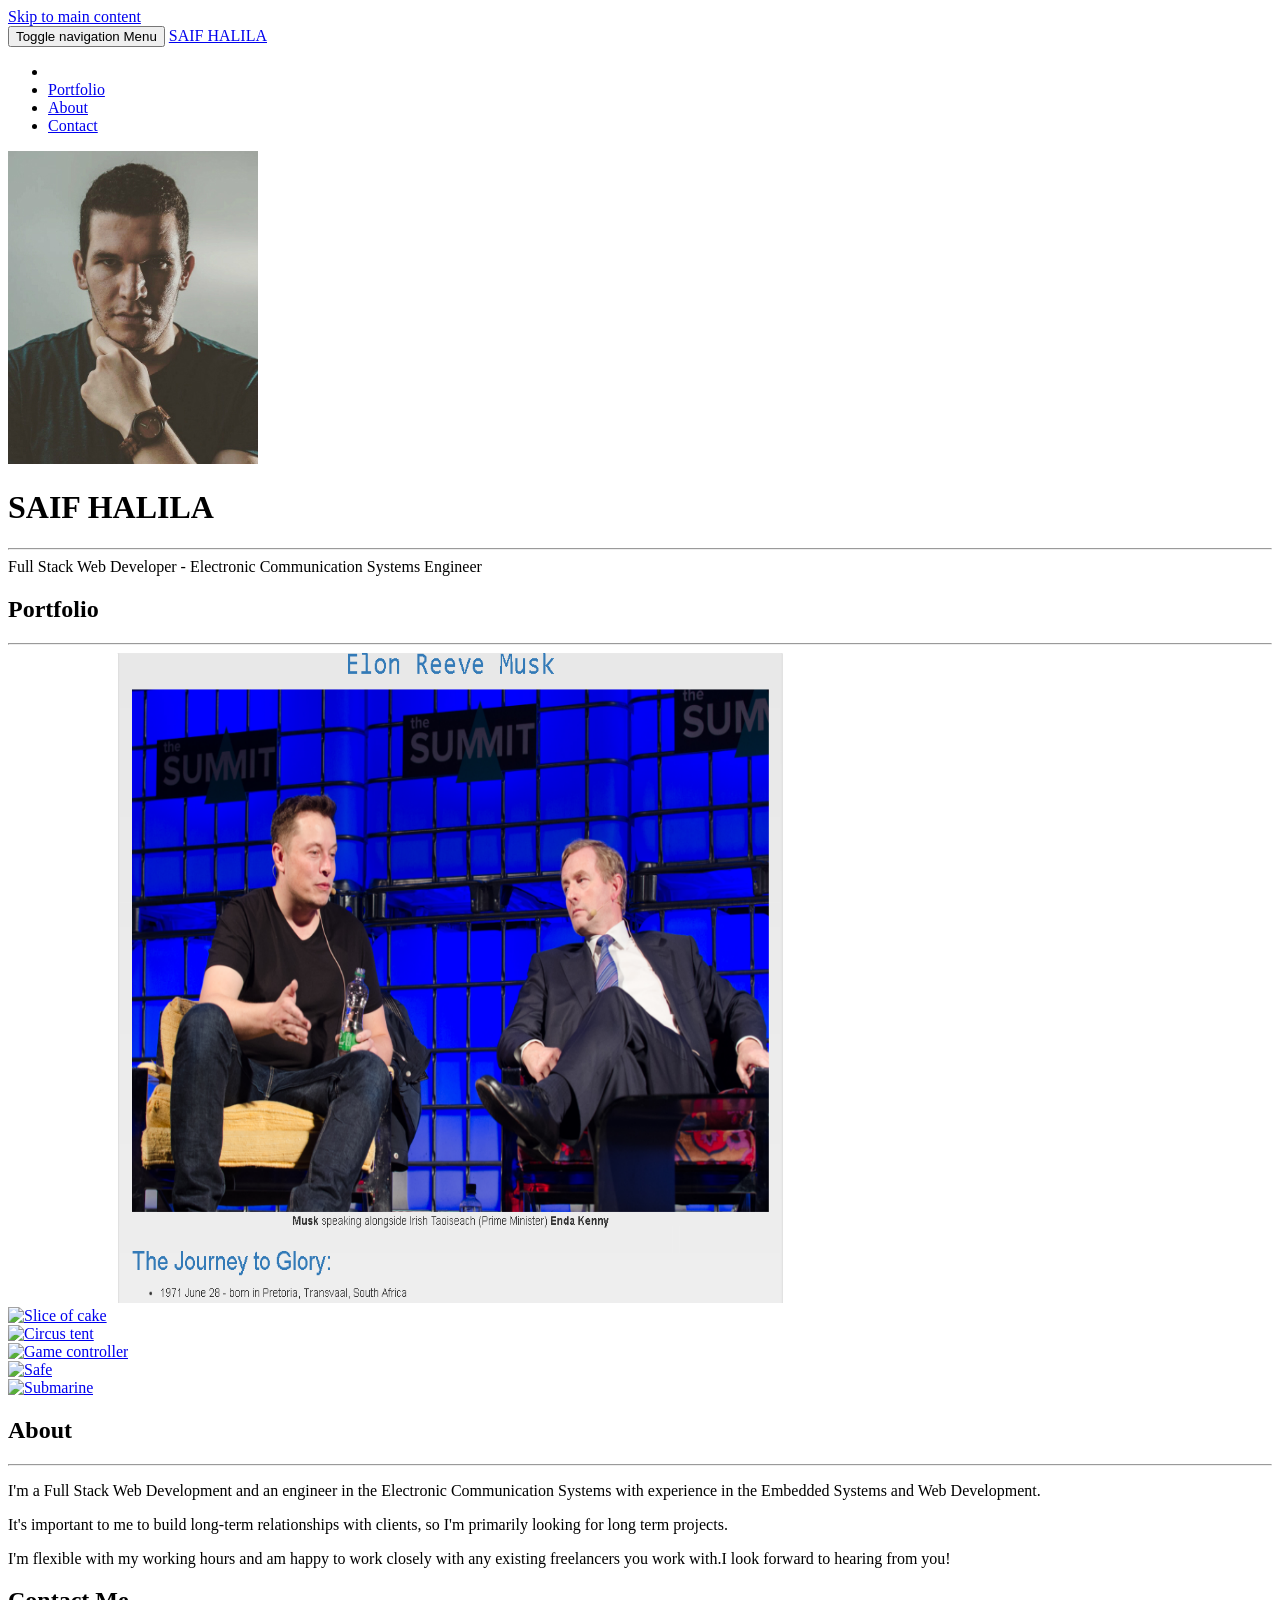
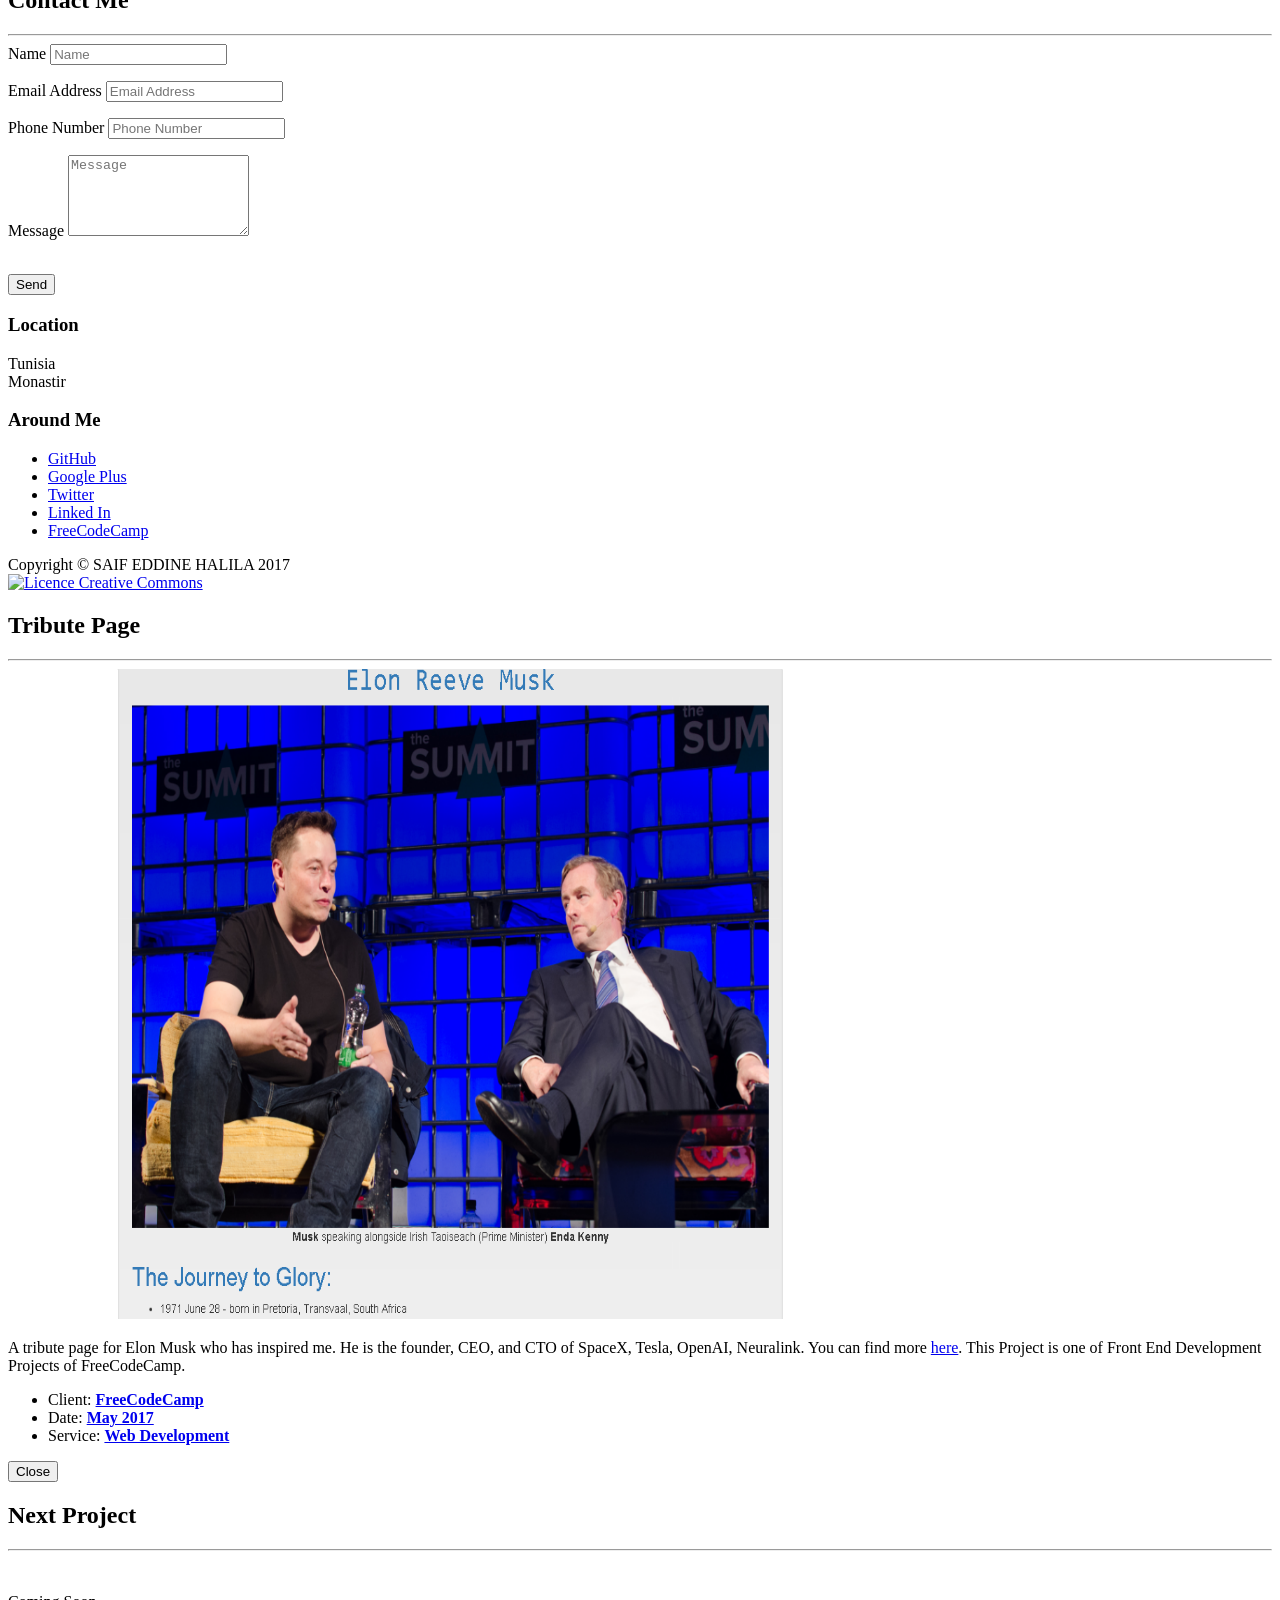
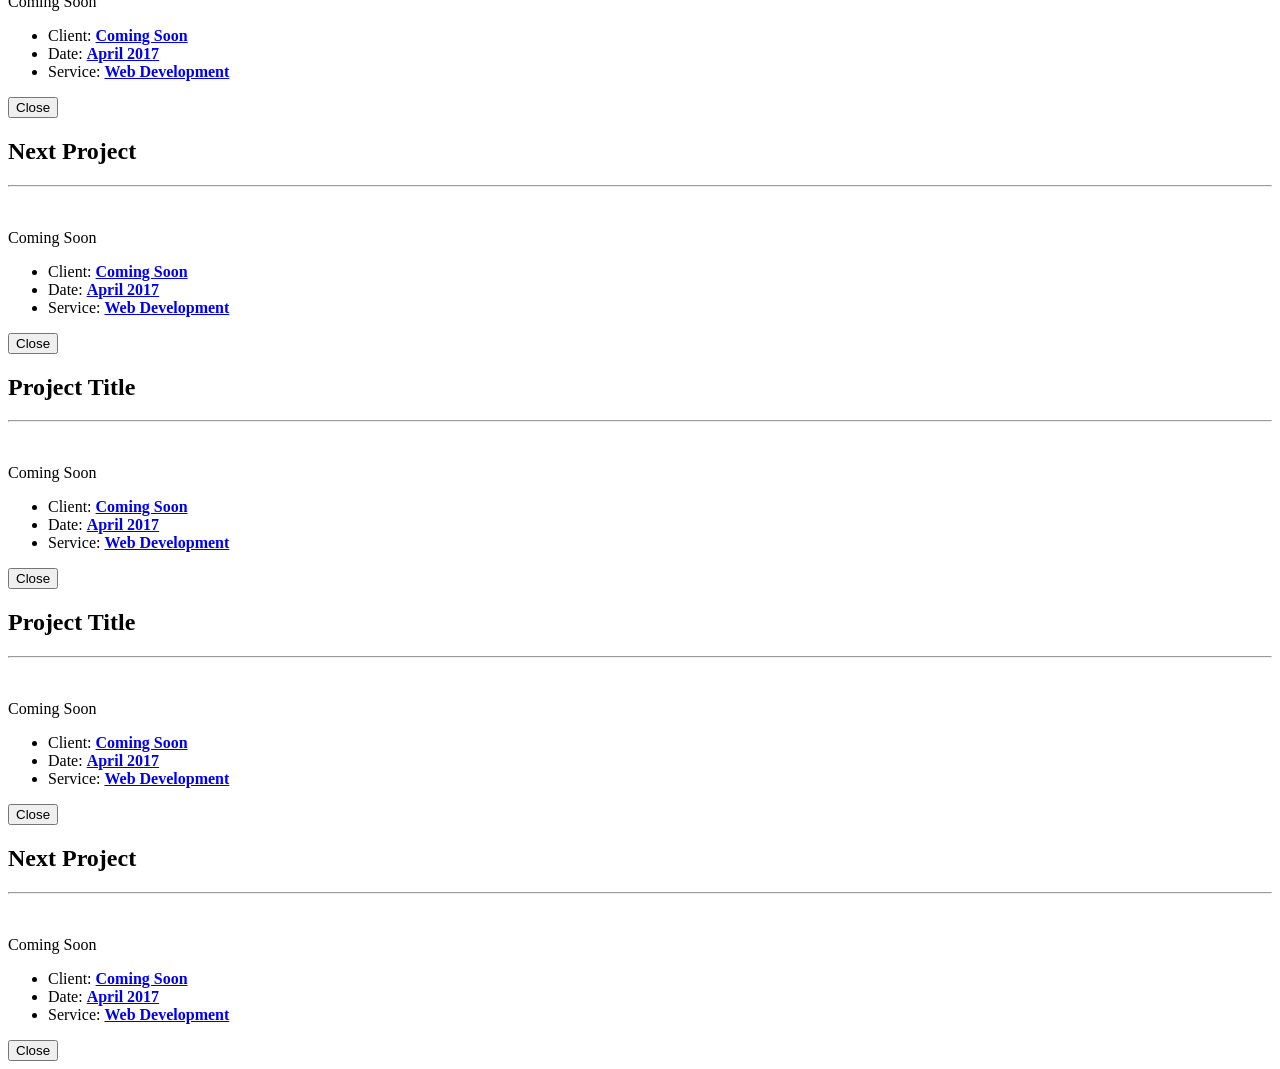
==== index.html @ b7d4bd98 "grammar mistake" ====
<!DOCTYPE html>
<html lang="en">

<head>

    <meta charset="utf-8">
    <meta http-equiv="X-UA-Compatible" content="IE=edge">
    <meta name="viewport" content="width=device-width, initial-scale=1">
    <meta name="description" content="">
    <meta name="author" content="">

    <title>SAIF EDDINE HALILA</title>

    <!-- Bootstrap Core CSS -->
    <link href="vendor/bootstrap/css/bootstrap.min.css" rel="stylesheet">
    <!-- Latest compiled and minified CSS -->
<!-- <link rel="stylesheet" href="https://maxcdn.bootstrapcdn.com/bootstrap/3.3.7/css/bootstrap.min.css" integrity="sha384-BVYiiSIFeK1dGmJRAkycuHAHRg32OmUcww7on3RYdg4Va+PmSTsz/K68vbdEjh4u" crossorigin="anonymous"> -->


    <!-- Theme CSS -->
    <link href="css/freelancer.min.css" rel="stylesheet">

    <!-- Custom Fonts -->
    <link href="vendor/font-awesome/css/font-awesome.min.css" rel="stylesheet" type="text/css">
    <link href="https://fonts.googleapis.com/css?family=Montserrat:400,700" rel="stylesheet" type="text/css">
    <link href="https://fonts.googleapis.com/css?family=Lato:400,700,400italic,700italic" rel="stylesheet" type="text/css">

    <!-- HTML5 Shim and Respond.js IE8 support of HTML5 elements and media queries -->
    <!-- WARNING: Respond.js doesn't work if you view the page via file:// -->
    <!--[if lt IE 9]>
        <script src="https://oss.maxcdn.com/libs/html5shiv/3.7.0/html5shiv.js"></script>
        <script src="https://oss.maxcdn.com/libs/respond.js/1.4.2/respond.min.js"></script>
    <![endif]-->

</head>

<body id="page-top" class="index">
<div id="skipnav"><a href="#maincontent">Skip to main content</a></div>

    <!-- Navigation -->
    <nav id="mainNav" class="navbar navbar-default navbar-fixed-top navbar-custom">
        <div class="container">
            <!-- Brand and toggle get grouped for better mobile display -->
            <div class="navbar-header page-scroll">
                <button type="button" class="navbar-toggle" data-toggle="collapse" data-target="#bs-example-navbar-collapse-1">
                    <span class="sr-only">Toggle navigation</span> Menu <i class="fa fa-bars"></i>
                </button>
                <a class="navbar-brand" href="#page-top">SAIF HALILA</a>
            </div>

            <!-- Collect the nav links, forms, and other content for toggling -->
            <div class="collapse navbar-collapse" id="bs-example-navbar-collapse-1">
                <ul class="nav navbar-nav navbar-right">
                    <li class="hidden">
                        <a href="#page-top"></a>
                    </li>
                    <li class="page-scroll">
                        <a href="#portfolio">Portfolio</a>
                    </li>
                    <li class="page-scroll">
                        <a href="#about">About</a>
                    </li>
                    <li class="page-scroll">
                        <a href="#contact">Contact</a>
                    </li>
                </ul>
            </div>
            <!-- /.navbar-collapse -->
        </div>
        <!-- /.container-fluid -->
    </nav>

    <!-- Header -->
    <header>
        <div class="container" id="maincontent" tabindex="-1">
            <div class="row">
                <div class="col-lg-12">
                    <img class="img-responsive img-circle" src="img/protfolio.jpg" alt="">
                    <div class="intro-text">
                        <h1 class="name">SAIF HALILA</h1>
                        <hr class="star-light">
                        <span class="skills">Full Stack Web Developer - Electronic Communication Systems Engineer </span>
                    </div>
                </div>
            </div>
        </div>
    </header>

    <!-- Portfolio Grid Section -->
    <section id="portfolio">
        <div class="container">
            <div class="row">
                <div class="col-lg-12 text-center">
                    <h2>Portfolio</h2>
                    <hr class="star-primary">
                </div>
            </div>
            <div class="row">
                <div class="col-sm-4 portfolio-item">
                    <a href="#portfolioModal1" class="portfolio-link" data-toggle="modal">
                        <div class="caption">
                            <div class="caption-content">
                                <i class="fa fa-search-plus fa-3x"></i>
                            </div>
                        </div>
                        <img src="img/portfolio/Elon.PNG" class="img-responsive" alt="Elon">
                    </a>
                </div>
                <div class="col-sm-4 portfolio-item">
                    <a href="#portfolioModal2" class="portfolio-link" data-toggle="modal">
                        <div class="caption">
                            <div class="caption-content">
                                <i class="fa fa-search-plus fa-3x"></i>
                            </div>
                        </div>
                        <img src="img/portfolio/cake.png" class="img-responsive" alt="Slice of cake">
                    </a>
                </div>
                <div class="col-sm-4 portfolio-item">
                    <a href="#portfolioModal3" class="portfolio-link" data-toggle="modal">
                        <div class="caption">
                            <div class="caption-content">
                                <i class="fa fa-search-plus fa-3x"></i>
                            </div>
                        </div>
                        <img src="img/portfolio/circus.png" class="img-responsive" alt="Circus tent">
                    </a>
                </div>
                <div class="col-sm-4 portfolio-item">
                    <a href="#portfolioModal4" class="portfolio-link" data-toggle="modal">
                        <div class="caption">
                            <div class="caption-content">
                                <i class="fa fa-search-plus fa-3x"></i>
                            </div>
                        </div>
                        <img src="img/portfolio/game.png" class="img-responsive" alt="Game controller">
                    </a>
                </div>
                <div class="col-sm-4 portfolio-item">
                    <a href="#portfolioModal5" class="portfolio-link" data-toggle="modal">
                        <div class="caption">
                            <div class="caption-content">
                                <i class="fa fa-search-plus fa-3x"></i>
                            </div>
                        </div>
                        <img src="img/portfolio/safe.png" class="img-responsive" alt="Safe">
                    </a>
                </div>
                <div class="col-sm-4 portfolio-item">
                    <a href="#portfolioModal6" class="portfolio-link" data-toggle="modal">
                        <div class="caption">
                            <div class="caption-content">
                                <i class="fa fa-search-plus fa-3x"></i>
                            </div>
                        </div>
                        <img src="img/portfolio/submarine.png" class="img-responsive" alt="Submarine">
                    </a>
                </div>
            </div>
        </div>
    </section>

    <!-- About Section -->
    <section class="success" id="about">
        <div class="container">
            <div class="row">
                <div class="col-lg-12 text-center">
                    <h2>About</h2>
                    <hr class="star-light">
                </div>
            </div>
            <div class="row">
                <div class="col-lg-4 col-lg-offset-2">
                    <p>I'm a Full Stack Web Development and an engineer in the Electronic Communication Systems with experience in the Embedded Systems and Web Development.</p>
                    <p>It's important to me to build long-term relationships with clients, so I'm primarily looking for long term projects.</p>
                </div>
                <div class="col-lg-4">
                    <p>I'm flexible with my working hours and am happy to work closely with any existing freelancers you work with.I look forward to hearing from you!</p>
                </div>
                <!-- <div class="col-lg-8 col-lg-offset-2 text-center">
                    <a href="#" class="btn btn-lg btn-outline">
                        <i class="fa fa-download"></i> Download Theme
                    </a>
                </div> -->
            </div>
        </div>
    </section>

    <!-- Contact Section -->
    <section id="contact">
        <div class="container">
            <div class="row">
                <div class="col-lg-12 text-center">
                    <h2>Contact Me</h2>
                    <hr class="star-primary">
                </div>
            </div>
            <div class="row">
                <div class="col-lg-8 col-lg-offset-2">
                    <!-- To configure the contact form email address, go to mail/contact_me.php and update the email address in the PHP file on line 19. -->
                    <!-- The form should work on most web servers, but if the form is not working you may need to configure your web server differently. -->
                    <form name="sentMessage" id="contactForm" novalidate>
                        <div class="row control-group">
                            <div class="form-group col-xs-12 floating-label-form-group controls">
                                <label for="name">Name</label>
                                <input type="text" class="form-control" placeholder="Name" id="name" required data-validation-required-message="Please enter your name.">
                                <p class="help-block text-danger"></p>
                            </div>
                        </div>
                        <div class="row control-group">
                            <div class="form-group col-xs-12 floating-label-form-group controls">
                                <label for="email">Email Address</label>
                                <input type="email" class="form-control" placeholder="Email Address" id="email" required data-validation-required-message="Please enter your email address.">
                                <p class="help-block text-danger"></p>
                            </div>
                        </div>
                        <div class="row control-group">
                            <div class="form-group col-xs-12 floating-label-form-group controls">
                                <label for="phone">Phone Number</label>
                                <input type="tel" class="form-control" placeholder="Phone Number" id="phone" required data-validation-required-message="Please enter your phone number.">
                                <p class="help-block text-danger"></p>
                            </div>
                        </div>
                        <div class="row control-group">
                            <div class="form-group col-xs-12 floating-label-form-group controls">
                                <label for="message">Message</label>
                                <textarea rows="5" class="form-control" placeholder="Message" id="message" required data-validation-required-message="Please enter a message."></textarea>
                                <p class="help-block text-danger"></p>
                            </div>
                        </div>
                        <br>
                        <div id="success"></div>
                        <div class="row">
                            <div class="form-group col-xs-12">
                                <button type="submit" class="btn btn-success btn-lg">Send</button>
                            </div>
                        </div>
                    </form>
                </div>
            </div>
        </div>
    </section>

    <!-- Footer -->
    <footer class="text-center">
        <div class="footer-above">
            <div class="container">
                <div class="row">
                    <div class="footer-col col-md-6">
                        <h3>Location</h3>
                        <p>Tunisia
                            <br>Monastir</p>
                    </div>
                    <div class="footer-col col-md-6">
                        <h3>Around Me</h3>
                        <ul class="list-inline">
                            <li>
                                <a href="https://github.com/saifhalila" class="btn-social btn-outline" target='_blank'><span class="sr-only">GitHub</span><i class="fa fa-fw fa-github"></i></a>
                            </li>
                            <li>
                                <a href="https://plus.google.com/u/0/+HalilaSaif" class="btn-social btn-outline" target='_blank'><span class="sr-only">Google Plus</span><i class="fa fa-fw fa-google-plus"></i></a>
                            </li>
                            <li>
                                <a href="https://twitter.com/saifhalila" class="btn-social btn-outline" target='_blank'><span class="sr-only" >Twitter</span><i class="fa fa-fw fa-twitter"></i></a>
                            </li>
                            <li>
                                <a href="https://www.linkedin.com/in/saif-eddine-halila-355739b3/" class="btn-social btn-outline" target='_blank'><span class="sr-only">Linked In</span><i class="fa fa-fw fa-linkedin"></i></a>
                            </li>
                            <li>
                                <a href="https://www.freecodecamp.com/saifhalila" class="btn-social btn-outline" target='_blank'><span class="sr-only">FreeCodeCamp</span><i class="fa fa-fw fa-fire"></i></a>
                            </li>
                        </ul>
                    </div>

                    <!-- <div class="footer-col col-md-4">
                        <h3>About Freelancer</h3>
                        <p>Freelance is a free to use, open source Bootstrap theme created by <a href="#">Start Bootstrap</a>.</p>
                    </div> -->
                </div>
            </div>
        </div>
        <div class="footer-below">
            <div class="container">
                <div class="row">
                    <div class="col-lg-12">
                        Copyright &copy; SAIF EDDINE HALILA 2017 <br><a target='_blank' rel="license" href="http://creativecommons.org/licenses/by/4.0/"><img alt="Licence Creative Commons" style="border-width:0" src="https://i.creativecommons.org/l/by/4.0/88x31.png" /></a>
                    </div>
                </div>
            </div>
        </div>
    </footer>

    <!-- Scroll to Top Button (Only visible on small and extra-small screen sizes) -->
    <div class="scroll-top page-scroll  hidden-lg hidden-md">
        <a class="btn btn-primary" href="#page-top">
            <i class="fa fa-chevron-up"></i>
        </a>
    </div>

    <!-- Portfolio Modals -->
    <div class="portfolio-modal modal fade" id="portfolioModal1" tabindex="-1" role="dialog" aria-hidden="true">
        <div class="modal-content">
            <div class="close-modal" data-dismiss="modal">
                <div class="lr">
                    <div class="rl">
                    </div>
                </div>
            </div>
            <div class="container">
                <div class="row">
                    <div class="col-lg-8 col-lg-offset-2">
                        <div class="modal-body">
                            <h2>Tribute Page</h2>
                            <hr class="star-primary">
                            <img src="img/portfolio/Elon.PNG" class="img-responsive img-centered" alt="Elon Musk Tribute Page">
                            <p>A tribute page for Elon Musk who has inspired me. He is the founder, CEO, and CTO of SpaceX, Tesla, OpenAI, Neuralink. You can find more <a href="https://codepen.io/saifhalila/full/zweNOQ" target='_blank'>here</a>. This Project is one of Front End Development Projects of FreeCodeCamp.</p>
                            <ul class="list-inline item-details">
                                <li>Client:
                                    <strong><a target='_blank' href="https://www.freecodecamp.com">FreeCodeCamp</a>
                                    </strong>
                                </li>
                                <li>Date:
                                    <strong><a target='_blank' href="https://www.freecodecamp.com">May 2017</a>
                                    </strong>
                                </li>
                                <li>Service:
                                    <strong><a target='_blank' href="https://www.freecodecamp.com">Web Development</a>
                                    </strong>
                                </li>
                            </ul>
                            <button type="button" class="btn btn-default" data-dismiss="modal"><i class="fa fa-times"></i> Close</button>
                        </div>
                    </div>
                </div>
            </div>
        </div>
    </div>
    <div class="portfolio-modal modal fade" id="portfolioModal2" tabindex="-1" role="dialog" aria-hidden="true">
        <div class="modal-content">
            <div class="close-modal" data-dismiss="modal">
                <div class="lr">
                    <div class="rl">
                    </div>
                </div>
            </div>
            <div class="container">
                <div class="row">
                    <div class="col-lg-8 col-lg-offset-2">
                        <div class="modal-body">
                            <h2>Next Project</h2>
                            <hr class="star-primary">
                            <img src="img/portfolio/cake.png" class="img-responsive img-centered" alt="">
                            <p><!--Use this area of the page to describe your project. The icon above is part of a free icon set by <a href="https://sellfy.com/p/8Q9P/jV3VZ/">Flat Icons</a>. On their website, you can download their free set with 16 icons, or you can purchase the entire set with 146 icons for only $12!--> Coming Soon</p>
                            <ul class="list-inline item-details">
                                <li>Client:
                                    <strong><a href="#">Coming Soon</a>
                                    </strong>
                                </li>
                                <li>Date:
                                    <strong><a href="#">April 2017</a>
                                    </strong>
                                </li>
                                <li>Service:
                                    <strong><a href="#">Web Development</a>
                                    </strong>
                                </li>
                            </ul>
                            <button type="button" class="btn btn-default" data-dismiss="modal"><i class="fa fa-times"></i> Close</button>
                        </div>
                    </div>
                </div>
            </div>
        </div>
    </div>
    <div class="portfolio-modal modal fade" id="portfolioModal3" tabindex="-1" role="dialog" aria-hidden="true">
        <div class="modal-content">
            <div class="close-modal" data-dismiss="modal">
                <div class="lr">
                    <div class="rl">
                    </div>
                </div>
            </div>
            <div class="container">
                <div class="row">
                    <div class="col-lg-8 col-lg-offset-2">
                        <div class="modal-body">
                            <h2>Next Project</h2>
                            <hr class="star-primary">
                            <img src="img/portfolio/circus.png" class="img-responsive img-centered" alt="">
                            <p><!-- Use this area of the page to describe your project. The icon above is part of a free icon set by <a href="https://sellfy.com/p/8Q9P/jV3VZ/">Flat Icons</a>. On their website, you can download their free set with 16 icons, or you can purchase the entire set with 146 icons for only $12! -->Coming Soon</p>
                            <ul class="list-inline item-details">
                                <li>Client:
                                    <strong><a href="#">Coming Soon</a>
                                    </strong>
                                </li>
                                <li>Date:
                                    <strong><a href="#">April 2017</a>
                                    </strong>
                                </li>
                                <li>Service:
                                    <strong><a href="#">Web Development</a>
                                    </strong>
                                </li>
                            </ul>
                            <button type="button" class="btn btn-default" data-dismiss="modal"><i class="fa fa-times"></i> Close</button>
                        </div>
                    </div>
                </div>
            </div>
        </div>
    </div>
    <div class="portfolio-modal modal fade" id="portfolioModal4" tabindex="-1" role="dialog" aria-hidden="true">
        <div class="modal-content">
            <div class="close-modal" data-dismiss="modal">
                <div class="lr">
                    <div class="rl">
                    </div>
                </div>
            </div>
            <div class="container">
                <div class="row">
                    <div class="col-lg-8 col-lg-offset-2">
                        <div class="modal-body">
                            <h2>Project Title</h2>
                            <hr class="star-primary">
                            <img src="img/portfolio/game.png" class="img-responsive img-centered" alt="">
                            <p><!-- Use this area of the page to describe your project. The icon above is part of a free icon set by <a href="https://sellfy.com/p/8Q9P/jV3VZ/">Flat Icons</a>. On their website, you can download their free set with 16 icons, or you can purchase the entire set with 146 icons for only $12! -->Coming Soon</p>
                            <ul class="list-inline item-details">
                                <li>Client:
                                    <strong><a href="#">Coming Soon</a>
                                    </strong>
                                </li>
                                <li>Date:
                                    <strong><a href="#">April 2017</a>
                                    </strong>
                                </li>
                                <li>Service:
                                    <strong><a href="#">Web Development</a>
                                    </strong>
                                </li>
                            </ul>
                            <button type="button" class="btn btn-default" data-dismiss="modal"><i class="fa fa-times"></i> Close</button>
                        </div>
                    </div>
                </div>
            </div>
        </div>
    </div>
    <div class="portfolio-modal modal fade" id="portfolioModal5" tabindex="-1" role="dialog" aria-hidden="true">
        <div class="modal-content">
            <div class="close-modal" data-dismiss="modal">
                <div class="lr">
                    <div class="rl">
                    </div>
                </div>
            </div>
            <div class="container">
                <div class="row">
                    <div class="col-lg-8 col-lg-offset-2">
                        <div class="modal-body">
                            <h2>Project Title</h2>
                            <hr class="star-primary">
                            <img src="img/portfolio/safe.png" class="img-responsive img-centered" alt="">
                            <p><!-- Use this area of the page to describe your project. The icon above is part of a free icon set by <a href="https://sellfy.com/p/8Q9P/jV3VZ/">Flat Icons</a>. On their website, you can download their free set with 16 icons, or you can purchase the entire set with 146 icons for only $12! -->Coming Soon</p>
                            <ul class="list-inline item-details">
                                <li>Client:
                                    <strong><a href="#">Coming Soon</a>
                                    </strong>
                                </li>
                                <li>Date:
                                    <strong><a href="#">April 2017</a>
                                    </strong>
                                </li>
                                <li>Service:
                                    <strong><a href="#">Web Development</a>
                                    </strong>
                                </li>
                            </ul>
                            <button type="button" class="btn btn-default" data-dismiss="modal"><i class="fa fa-times"></i> Close</button>
                        </div>
                    </div>
                </div>
            </div>
        </div>
    </div>
    <div class="portfolio-modal modal fade" id="portfolioModal6" tabindex="-1" role="dialog" aria-hidden="true">
        <div class="modal-content">
            <div class="close-modal" data-dismiss="modal">
                <div class="lr">
                    <div class="rl">
                    </div>
                </div>
            </div>
            <div class="container">
                <div class="row">
                    <div class="col-lg-8 col-lg-offset-2">
                        <div class="modal-body">
                            <h2>Next Project</h2>
                            <hr class="star-primary">
                            <img src="img/portfolio/submarine.png" class="img-responsive img-centered" alt="">
                            <p><!-- Use this area of the page to describe your project. The icon above is part of a free icon set by <a href="https://sellfy.com/p/8Q9P/jV3VZ/">Flat Icons</a>. On their website, you can download their free set with 16 icons, or you can purchase the entire set with 146 icons for only $12! -->Coming Soon</p>
                            <ul class="list-inline item-details">
                                <li>Client:
                                    <strong><a href="#">Coming Soon</a>
                                    </strong>
                                </li>
                                <li>Date:
                                    <strong><a href="#">April 2017</a>
                                    </strong>
                                </li>
                                <li>Service:
                                    <strong><a href="#">Web Development</a>
                                    </strong>
                                </li>
                            </ul>
                            <button id="btnSubmit" type="button" class="btn btn-default" data-dismiss="modal"><i class="fa fa-times"></i> Close</button>
                        </div>
                    </div>
                </div>
            </div>
        </div>
    </div>

    <!-- jQuery -->
     <script src="vendor/jquery/jquery.min.js"></script>
    <!-- Bootstrap Core JavaScript -->
    <script src="vendor/bootstrap/js/bootstrap.min.js"></script>
    <!-- Latest compiled and minified JavaScript -->
<!-- <script src="https://maxcdn.bootstrapcdn.com/bootstrap/3.3.7/js/bootstrap.min.js" integrity="sha384-Tc5IQib027qvyjSMfHjOMaLkfuWVxZxUPnCJA7l2mCWNIpG9mGCD8wGNIcPD7Txa" crossorigin="anonymous"></script>
 -->
    <!-- Plugin JavaScript -->
    <script src="https://cdnjs.cloudflare.com/ajax/libs/jquery-easing/1.3/jquery.easing.min.js"></script>

    <!-- Contact Form JavaScript -->
    <script src="js/jqBootstrapValidation.js"></script>
    <script src="js/contact_me.js"></script>

    <!-- Theme JavaScript -->
    <script src="js/freelancer.min.js"></script>

</body>

</html>
---- css/freelancer.min.css ----
/*!
 * Start Bootstrap - Freelancer v3.3.7+1 (http://startbootstrap.com/template-overviews/freelancer)
 * Copyright 2013-2016 Start Bootstrap
 * Licensed under MIT (https://github.com/BlackrockDigital/startbootstrap/blob/gh-pages/LICENSE)
 */body{font-family:Lato,'Helvetica Neue',Helvetica,Arial,sans-serif;overflow-x:hidden}p{font-size:20px}p.small{font-size:16px}a,a.active,a:active,a:focus,a:hover{color:#18BC9C}h1,h2,h3,h4,h5,h6{font-family:Montserrat,"Helvetica Neue",Helvetica,Arial,sans-serif;text-transform:uppercase;font-weight:700}hr.star-light,hr.star-primary{padding:0;border:none;border-top:solid 5px;text-align:center;max-width:250px;margin:25px auto 30px}hr.star-light:after,hr.star-primary:after{content:"\f005";font-family:FontAwesome;display:inline-block;position:relative;top:-.8em;font-size:2em;padding:0 .25em}hr.star-light{border-color:#fff}hr.star-light:after{background-color:#18BC9C;color:#fff}hr.star-primary{border-color:#2C3E50}hr.star-primary:after{background-color:#fff;color:#2C3E50}.img-centered{margin:0 auto}header{text-align:center;background:#18BC9C;color:#fff}header .container{padding-top:100px;padding-bottom:50px}header img{display:block;margin:0 auto 20px}header .intro-text .name{display:block;font-family:Montserrat,"Helvetica Neue",Helvetica,Arial,sans-serif;text-transform:uppercase;font-weight:700;font-size:2em}header .intro-text .skills{font-size:1.25em;font-weight:300}@media (min-width:768px){header .container{padding-top:200px;padding-bottom:100px}header .intro-text .name{font-size:4.75em}header .intro-text .skills{font-size:1.75em}}.navbar-custom{background:#2C3E50;font-family:Montserrat,"Helvetica Neue",Helvetica,Arial,sans-serif;text-transform:uppercase;font-weight:700;border:none}.navbar-custom .navbar-brand,.navbar-custom .navbar-brand.active,.navbar-custom .navbar-brand:active,.navbar-custom .navbar-brand:focus,.navbar-custom .navbar-brand:hover{color:#fff}.navbar-custom .navbar-nav{letter-spacing:1px}.navbar-custom .navbar-nav li a{color:#fff}.navbar-custom .navbar-nav li a:hover{color:#18BC9C}.navbar-custom .navbar-nav li a:active,.navbar-custom .navbar-nav li a:focus{color:#fff}.navbar-custom .navbar-nav li.active a,.navbar-custom .navbar-nav li.active a:active,.navbar-custom .navbar-nav li.active a:focus,.navbar-custom .navbar-nav li.active a:hover{color:#fff;background:#18BC9C}.navbar-custom .navbar-toggle{color:#fff;text-transform:uppercase;font-size:10px;border-color:#fff}.navbar-custom .navbar-toggle:focus,.navbar-custom .navbar-toggle:hover{background-color:#18BC9C;color:#fff;border-color:#18BC9C}@media (min-width:768px){.navbar-custom{padding:25px 0;-webkit-transition:padding .3s;-moz-transition:padding .3s;transition:padding .3s}.navbar-custom .navbar-brand{font-size:2em;-webkit-transition:all .3s;-moz-transition:all .3s;transition:all .3s}.navbar-custom.affix{padding:10px 0}.navbar-custom.affix .navbar-brand{font-size:1.5em}}section{padding:100px 0}section h2{margin:0;font-size:3em}section.success{background:#18BC9C;color:#fff}@media (max-width:767px){section{padding:75px 0}section.first{padding-top:75px}}#portfolio .portfolio-item{margin:0 0 15px;right:0}#portfolio .portfolio-item .portfolio-link{display:block;position:relative;max-width:400px;margin:0 auto}#portfolio .portfolio-item .portfolio-link .caption{background:rgba(24,188,156,.9);position:absolute;width:100%;height:100%;opacity:0;transition:all ease .5s;-webkit-transition:all ease .5s;-moz-transition:all ease .5s}#portfolio .portfolio-item .portfolio-link .caption:hover{opacity:1}#portfolio .portfolio-item .portfolio-link .caption .caption-content{position:absolute;width:100%;height:20px;font-size:20px;text-align:center;top:50%;margin-top:-12px;color:#fff}#portfolio .portfolio-item .portfolio-link .caption .caption-content i{margin-top:-12px}#portfolio .portfolio-item .portfolio-link .caption .caption-content h3,#portfolio .portfolio-item .portfolio-link .caption .caption-content h4{margin:0}#portfolio *{z-index:2}@media (min-width:767px){#portfolio .portfolio-item{margin:0 0 30px}}.floating-label-form-group{position:relative;margin-bottom:0;padding-bottom:.5em;border-bottom:1px solid #eee}.floating-label-form-group input,.floating-label-form-group textarea{z-index:1;position:relative;padding-right:0;padding-left:0;border:none;border-radius:0;font-size:1.5em;background:0 0;box-shadow:none!important;resize:none}.floating-label-form-group label{display:block;z-index:0;position:relative;top:2em;margin:0;font-size:.85em;line-height:1.764705882em;vertical-align:middle;vertical-align:baseline;opacity:0;-webkit-transition:top .3s ease,opacity .3s ease;-moz-transition:top .3s ease,opacity .3s ease;-ms-transition:top .3s ease,opacity .3s ease;transition:top .3s ease,opacity .3s ease}.floating-label-form-group:not(:first-child){padding-left:14px;border-left:1px solid #eee}.floating-label-form-group-with-value label{top:0;opacity:1}.floating-label-form-group-with-focus label{color:#18BC9C}form .row:first-child .floating-label-form-group{border-top:1px solid #eee}footer{color:#fff}footer h3{margin-bottom:30px}footer .footer-above{padding-top:50px;background-color:#2C3E50}footer .footer-col{margin-bottom:50px}footer .footer-below{padding:25px 0;background-color:#233140}.btn-outline{color:#fff;font-size:20px;border:2px solid #fff;background:0 0;transition:all .3s ease-in-out;margin-top:15px}.btn-outline.active,.btn-outline:active,.btn-outline:focus,.btn-outline:hover{color:#18BC9C;background:#fff;border:2px solid #fff}.btn-primary{color:#fff;background-color:#2C3E50;border-color:#2C3E50;font-weight:700}.btn-primary.active,.btn-primary:active,.btn-primary:focus,.btn-primary:hover,.open .dropdown-toggle.btn-primary{color:#fff;background-color:#1a242f;border-color:#161f29}.btn-primary.active,.btn-primary:active,.open .dropdown-toggle.btn-primary{background-image:none}.btn-primary.disabled,.btn-primary.disabled.active,.btn-primary.disabled:active,.btn-primary.disabled:focus,.btn-primary.disabled:hover,.btn-primary[disabled],.btn-primary[disabled].active,.btn-primary[disabled]:active,.btn-primary[disabled]:focus,.btn-primary[disabled]:hover,fieldset[disabled] .btn-primary,fieldset[disabled] .btn-primary.active,fieldset[disabled] .btn-primary:active,fieldset[disabled] .btn-primary:focus,fieldset[disabled] .btn-primary:hover{background-color:#2C3E50;border-color:#2C3E50}.btn-primary .badge{color:#2C3E50;background-color:#fff}.btn-success{color:#fff;background-color:#18BC9C;border-color:#18BC9C;font-weight:700}.btn-success.active,.btn-success:active,.btn-success:focus,.btn-success:hover,.open .dropdown-toggle.btn-success{color:#fff;background-color:#128f76;border-color:#11866f}.btn-success.active,.btn-success:active,.open .dropdown-toggle.btn-success{background-image:none}.btn-success.disabled,.btn-success.disabled.active,.btn-success.disabled:active,.btn-success.disabled:focus,.btn-success.disabled:hover,.btn-success[disabled],.btn-success[disabled].active,.btn-success[disabled]:active,.btn-success[disabled]:focus,.btn-success[disabled]:hover,fieldset[disabled] .btn-success,fieldset[disabled] .btn-success.active,fieldset[disabled] .btn-success:active,fieldset[disabled] .btn-success:focus,fieldset[disabled] .btn-success:hover{background-color:#18BC9C;border-color:#18BC9C}.btn-success .badge{color:#18BC9C;background-color:#fff}.btn-social{display:inline-block;height:50px;width:50px;border:2px solid #fff;border-radius:100%;text-align:center;font-size:20px;line-height:45px}.scroll-top{position:fixed;right:2%;bottom:2%;width:50px;height:50px;z-index:1049}.scroll-top .btn{font-size:20px;width:50px;height:50px;border-radius:100%;line-height:28px}.portfolio-modal .modal-content{border-radius:0;background-clip:border-box;-webkit-box-shadow:none;box-shadow:none;border:none;min-height:100%;padding:100px 0;text-align:center}.portfolio-modal .modal-content h2{margin:0;font-size:3em}.portfolio-modal .modal-content img{margin-bottom:30px}.portfolio-modal .modal-content .item-details{margin:30px 0}.portfolio-modal .close-modal{position:absolute;width:75px;height:75px;background-color:transparent;top:25px;right:25px;cursor:pointer}.portfolio-modal .close-modal:hover{opacity:.3}.portfolio-modal .close-modal .lr{height:75px;width:1px;margin-left:35px;background-color:#2C3E50;transform:rotate(45deg);-ms-transform:rotate(45deg);-webkit-transform:rotate(45deg);z-index:1051}.portfolio-modal .close-modal .lr .rl{height:75px;width:1px;background-color:#2C3E50;transform:rotate(90deg);-ms-transform:rotate(90deg);-webkit-transform:rotate(90deg);z-index:1052}.portfolio-modal .modal-backdrop{opacity:0;display:none}#skipnav a{padding:6px;position:absolute;top:-40px;left:0;color:#fff;border-right:1px solid #fff;border-bottom:1px solid #fff;border-bottom-right-radius:8px;background:0 0;transition:top 1s ease-out,background 1s linear;z-index:2000}#skipnav a:focus{position:absolute;left:0;top:0;background:#18BC9C;outline:0;transition:top .1s ease-in,background .5s linear}div#maincontent{outline:0}
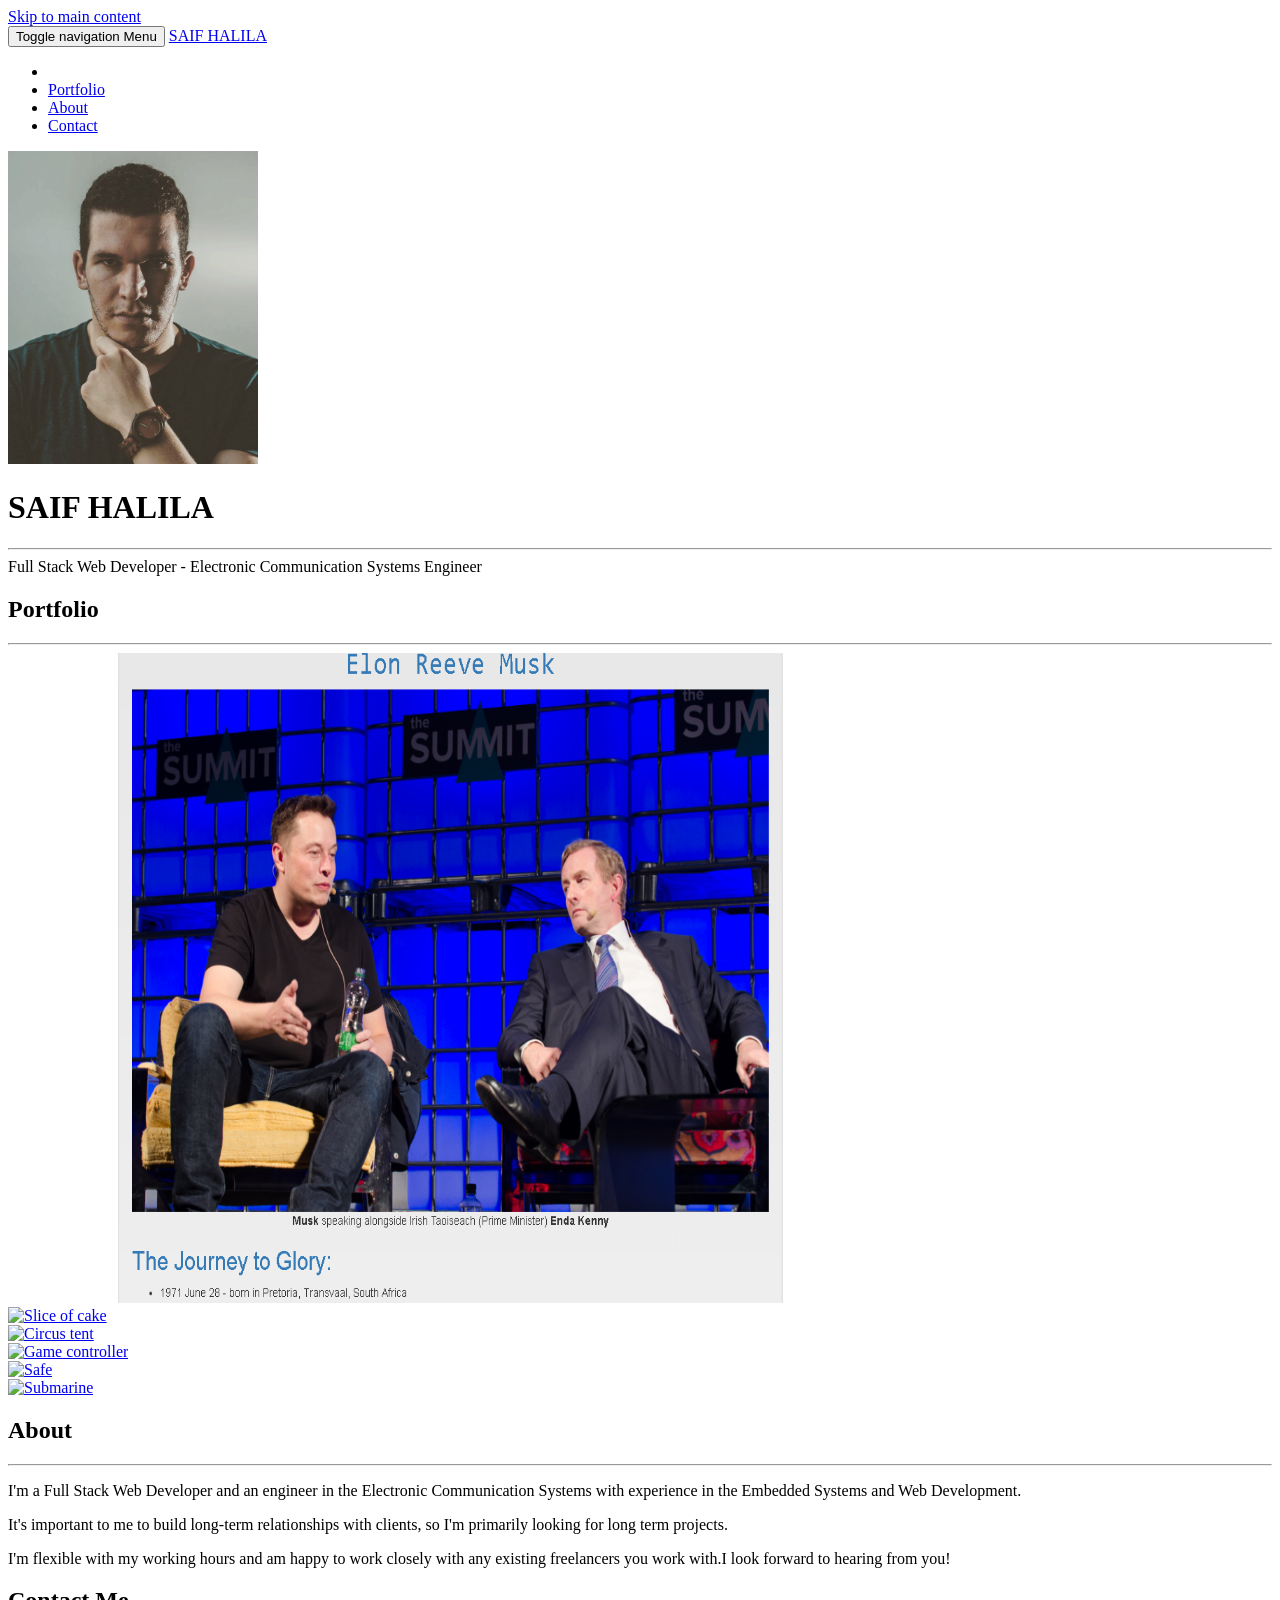
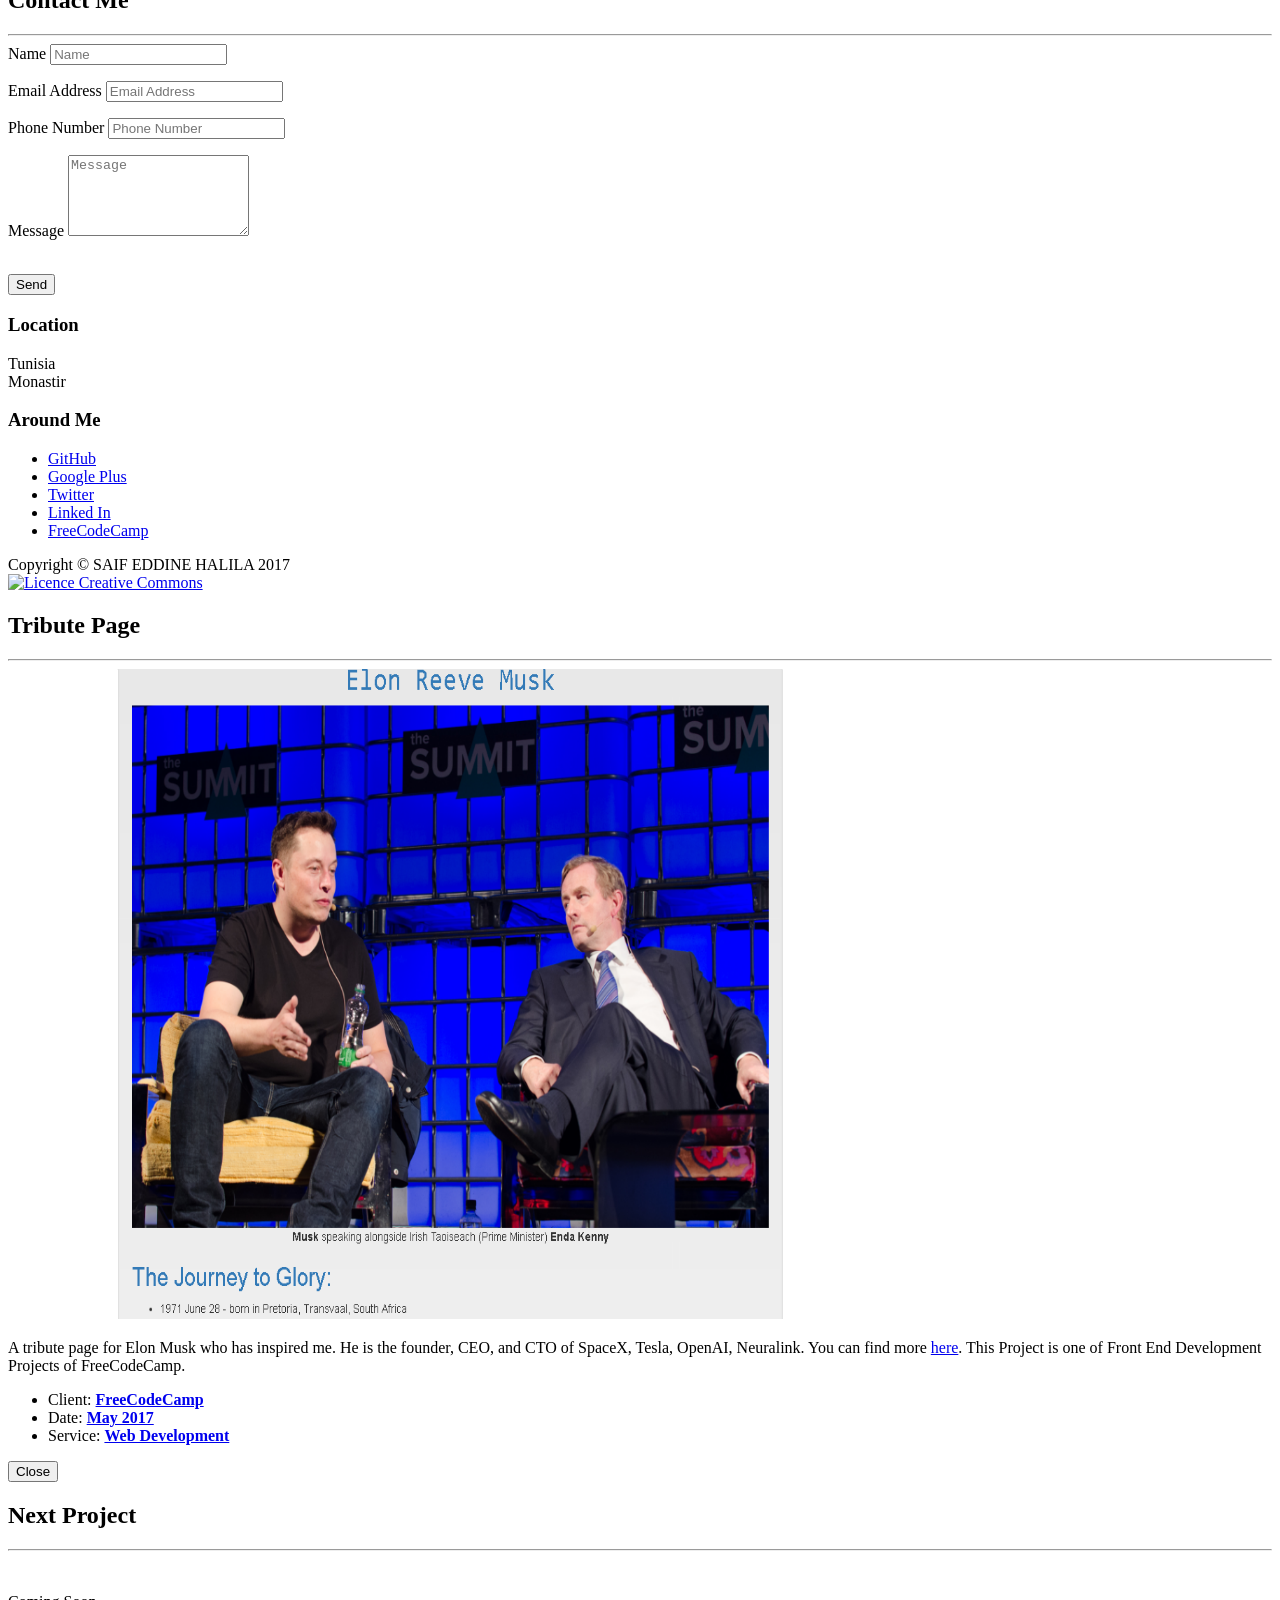
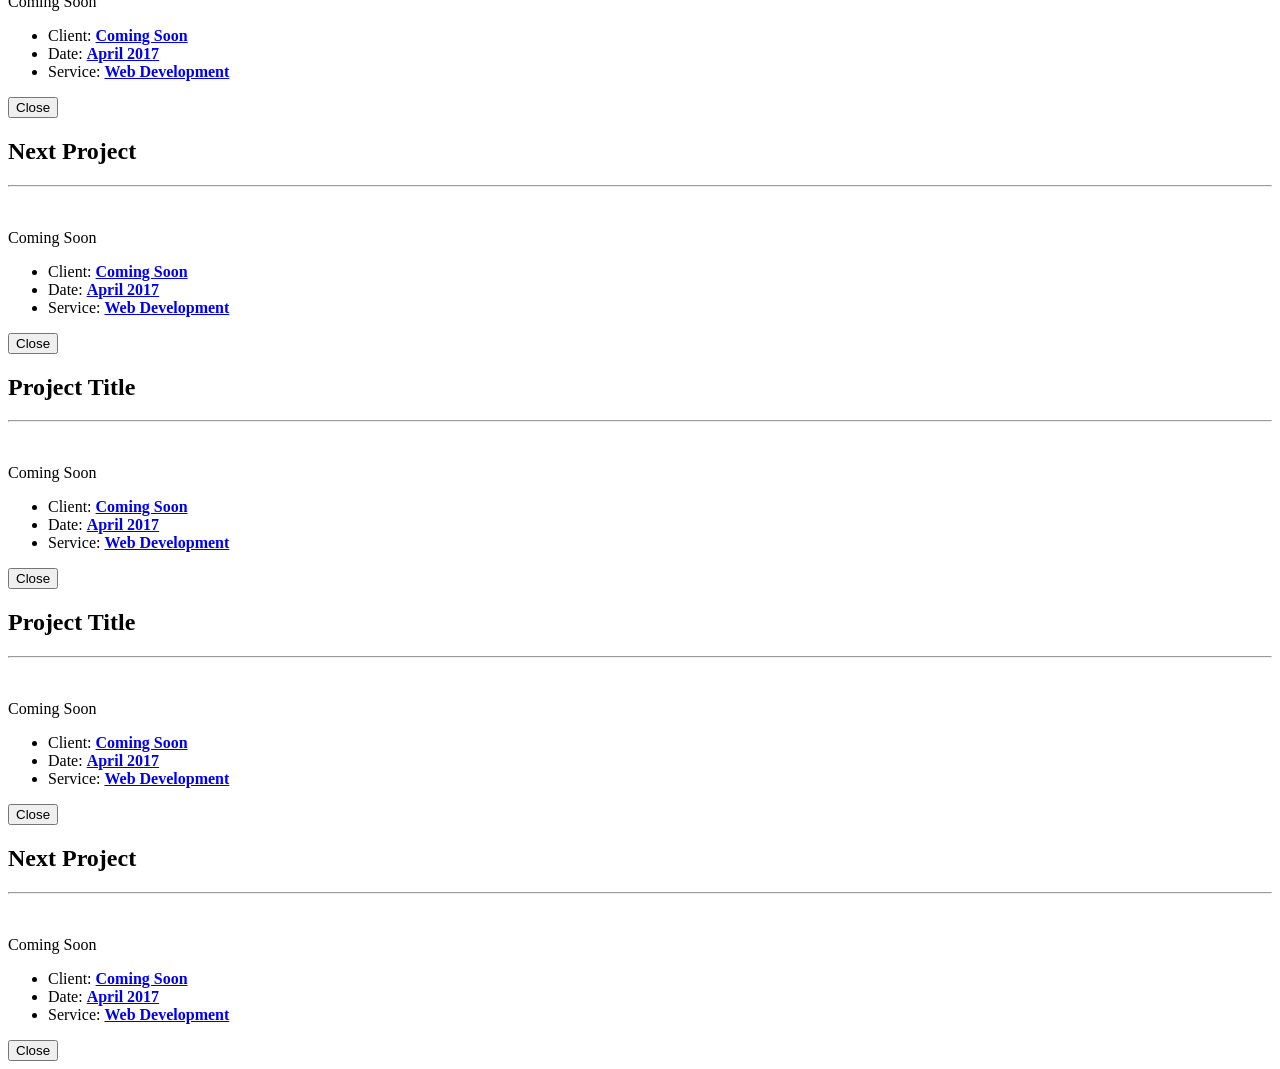
==== commit 8047e7d4: "grammar mistake-2" ====
--- a/index.html
+++ b/index.html
@@ -171,7 +171,7 @@
             </div>
             <div class="row">
                 <div class="col-lg-4 col-lg-offset-2">
-                    <p>I'm a Full Stack Web Development and an engineer in the Electronic Communication Systems with experience in the Embedded Systems and Web Development.</p>
+                    <p>I'm a Full Stack Web Developer and an engineer in the Electronic Communication Systems with experience in the Embedded Systems and Web Development.</p>
                     <p>It's important to me to build long-term relationships with clients, so I'm primarily looking for long term projects.</p>
                 </div>
                 <div class="col-lg-4">
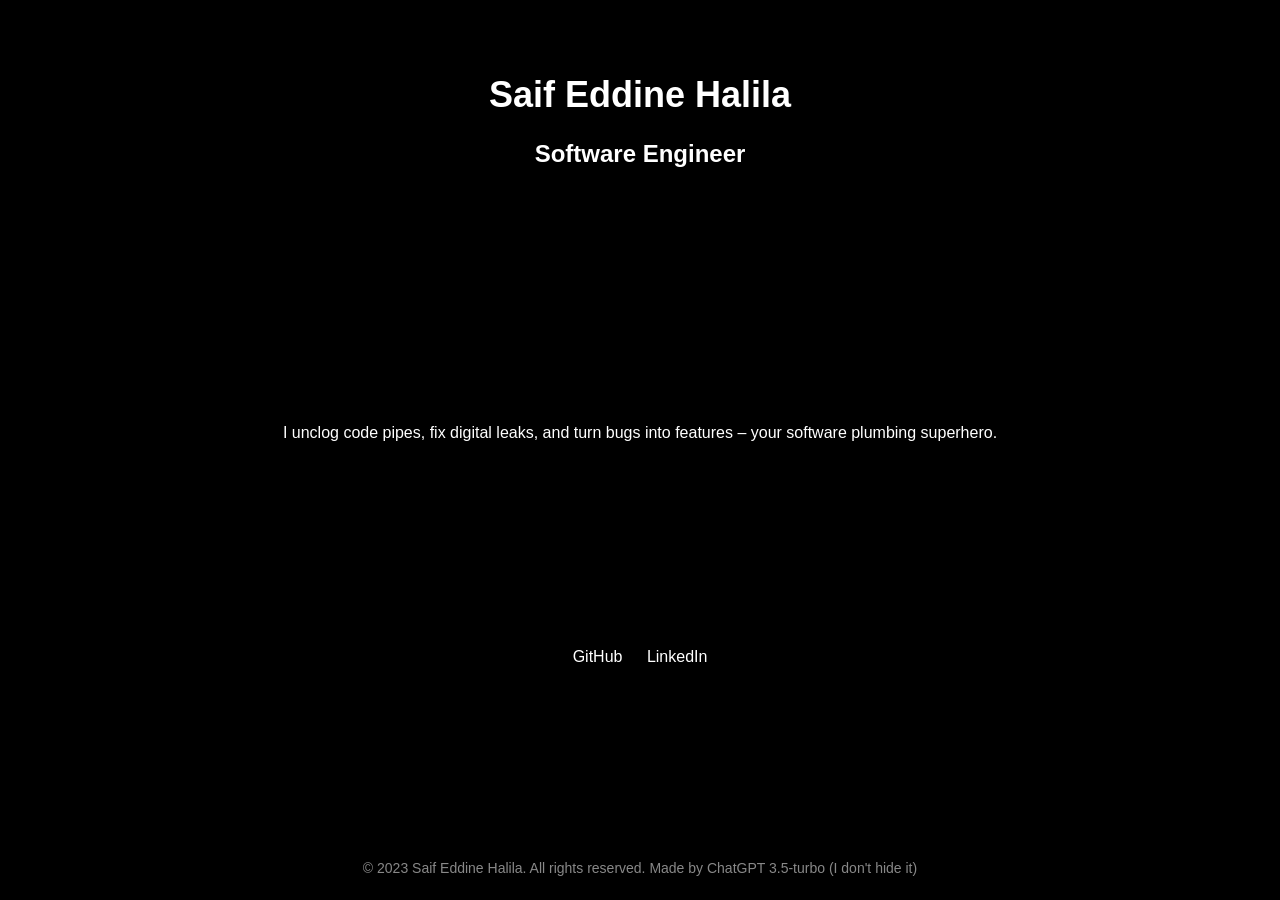
==== commit b6682f49: "refactor: make it sample" ====
--- a/index.html
+++ b/index.html
@@ -1,543 +1,51 @@
 <!DOCTYPE html>
 <html lang="en">
+  <head>
+    <meta charset="UTF-8" />
+    <meta name="viewport" content="width=device-width, initial-scale=1.0" />
+    <meta
+      name="description"
+      content="Certified AWS Solution Architect with expertise in cloud architecture, infrastructure design, and DevOps practices. Transforming businesses with scalable and cost-effective cloud solutions."
+    />
+    <title>Saif Eddine Halila - Portfolio</title>
+    <link rel="stylesheet" href="style.css" />
+    <link rel="canonical" href="https://saifhalila.github.io" />
+  </head>
+  <body>
+    <header>
+      <h1>Saif Eddine Halila</h1>
+      <h2>Software Engineer</h2>
+    </header>
+    <section class="bio">
+      <p>
+        I unclog code pipes, fix digital leaks, and turn bugs into features –
+        your software plumbing superhero.
+      </p>
+    </section>
+    <section class="links">
+      <a href="https://github.com/saifhalila">GitHub</a>
+      <a href="https://www.linkedin.com/in/saifeddinehalila/">LinkedIn</a>
+    </section>
+  </body>
+  <footer>
+    <p>
+      &copy; 2023 Saif Eddine Halila. All rights reserved. Made by ChatGPT
+      3.5-turbo (I don't hide it)
+    </p>
+  </footer>
 
-<head>
-
-    <meta charset="utf-8">
-    <meta http-equiv="X-UA-Compatible" content="IE=edge">
-    <meta name="viewport" content="width=device-width, initial-scale=1">
-    <meta name="description" content="">
-    <meta name="author" content="">
-
-    <title>SAIF EDDINE HALILA</title>
-
-    <!-- Bootstrap Core CSS -->
-    <link href="vendor/bootstrap/css/bootstrap.min.css" rel="stylesheet">
-    <!-- Latest compiled and minified CSS -->
-<!-- <link rel="stylesheet" href="https://maxcdn.bootstrapcdn.com/bootstrap/3.3.7/css/bootstrap.min.css" integrity="sha384-BVYiiSIFeK1dGmJRAkycuHAHRg32OmUcww7on3RYdg4Va+PmSTsz/K68vbdEjh4u" crossorigin="anonymous"> -->
-
-
-    <!-- Theme CSS -->
-    <link href="css/freelancer.min.css" rel="stylesheet">
-
-    <!-- Custom Fonts -->
-    <link href="vendor/font-awesome/css/font-awesome.min.css" rel="stylesheet" type="text/css">
-    <link href="https://fonts.googleapis.com/css?family=Montserrat:400,700" rel="stylesheet" type="text/css">
-    <link href="https://fonts.googleapis.com/css?family=Lato:400,700,400italic,700italic" rel="stylesheet" type="text/css">
-
-    <!-- HTML5 Shim and Respond.js IE8 support of HTML5 elements and media queries -->
-    <!-- WARNING: Respond.js doesn't work if you view the page via file:// -->
-    <!--[if lt IE 9]>
-        <script src="https://oss.maxcdn.com/libs/html5shiv/3.7.0/html5shiv.js"></script>
-        <script src="https://oss.maxcdn.com/libs/respond.js/1.4.2/respond.min.js"></script>
-    <![endif]-->
-
-</head>
-
-<body id="page-top" class="index">
-<div id="skipnav"><a href="#maincontent">Skip to main content</a></div>
-
-    <!-- Navigation -->
-    <nav id="mainNav" class="navbar navbar-default navbar-fixed-top navbar-custom">
-        <div class="container">
-            <!-- Brand and toggle get grouped for better mobile display -->
-            <div class="navbar-header page-scroll">
-                <button type="button" class="navbar-toggle" data-toggle="collapse" data-target="#bs-example-navbar-collapse-1">
-                    <span class="sr-only">Toggle navigation</span> Menu <i class="fa fa-bars"></i>
-                </button>
-                <a class="navbar-brand" href="#page-top">SAIF HALILA</a>
-            </div>
-
-            <!-- Collect the nav links, forms, and other content for toggling -->
-            <div class="collapse navbar-collapse" id="bs-example-navbar-collapse-1">
-                <ul class="nav navbar-nav navbar-right">
-                    <li class="hidden">
-                        <a href="#page-top"></a>
-                    </li>
-                    <li class="page-scroll">
-                        <a href="#portfolio">Portfolio</a>
-                    </li>
-                    <li class="page-scroll">
-                        <a href="#about">About</a>
-                    </li>
-                    <li class="page-scroll">
-                        <a href="#contact">Contact</a>
-                    </li>
-                </ul>
-            </div>
-            <!-- /.navbar-collapse -->
-        </div>
-        <!-- /.container-fluid -->
-    </nav>
-
-    <!-- Header -->
-    <header>
-        <div class="container" id="maincontent" tabindex="-1">
-            <div class="row">
-                <div class="col-lg-12">
-                    <img class="img-responsive img-circle" src="img/protfolio.jpg" alt="">
-                    <div class="intro-text">
-                        <h1 class="name">SAIF HALILA</h1>
-                        <hr class="star-light">
-                        <span class="skills">Full Stack Web Developer - Electronic Communication Systems Engineer </span>
-                    </div>
-                </div>
-            </div>
-        </div>
-    </header>
-
-    <!-- Portfolio Grid Section -->
-    <section id="portfolio">
-        <div class="container">
-            <div class="row">
-                <div class="col-lg-12 text-center">
-                    <h2>Portfolio</h2>
-                    <hr class="star-primary">
-                </div>
-            </div>
-            <div class="row">
-                <div class="col-sm-4 portfolio-item">
-                    <a href="#portfolioModal1" class="portfolio-link" data-toggle="modal">
-                        <div class="caption">
-                            <div class="caption-content">
-                                <i class="fa fa-search-plus fa-3x"></i>
-                            </div>
-                        </div>
-                        <img src="img/portfolio/Elon.PNG" class="img-responsive" alt="Elon">
-                    </a>
-                </div>
-                <div class="col-sm-4 portfolio-item">
-                    <a href="#portfolioModal2" class="portfolio-link" data-toggle="modal">
-                        <div class="caption">
-                            <div class="caption-content">
-                                <i class="fa fa-search-plus fa-3x"></i>
-                            </div>
-                        </div>
-                        <img src="img/portfolio/cake.png" class="img-responsive" alt="Slice of cake">
-                    </a>
-                </div>
-                <div class="col-sm-4 portfolio-item">
-                    <a href="#portfolioModal3" class="portfolio-link" data-toggle="modal">
-                        <div class="caption">
-                            <div class="caption-content">
-                                <i class="fa fa-search-plus fa-3x"></i>
-                            </div>
-                        </div>
-                        <img src="img/portfolio/circus.png" class="img-responsive" alt="Circus tent">
-                    </a>
-                </div>
-                <div class="col-sm-4 portfolio-item">
-                    <a href="#portfolioModal4" class="portfolio-link" data-toggle="modal">
-                        <div class="caption">
-                            <div class="caption-content">
-                                <i class="fa fa-search-plus fa-3x"></i>
-                            </div>
-                        </div>
-                        <img src="img/portfolio/game.png" class="img-responsive" alt="Game controller">
-                    </a>
-                </div>
-                <div class="col-sm-4 portfolio-item">
-                    <a href="#portfolioModal5" class="portfolio-link" data-toggle="modal">
-                        <div class="caption">
-                            <div class="caption-content">
-                                <i class="fa fa-search-plus fa-3x"></i>
-                            </div>
-                        </div>
-                        <img src="img/portfolio/safe.png" class="img-responsive" alt="Safe">
-                    </a>
-                </div>
-                <div class="col-sm-4 portfolio-item">
-                    <a href="#portfolioModal6" class="portfolio-link" data-toggle="modal">
-                        <div class="caption">
-                            <div class="caption-content">
-                                <i class="fa fa-search-plus fa-3x"></i>
-                            </div>
-                        </div>
-                        <img src="img/portfolio/submarine.png" class="img-responsive" alt="Submarine">
-                    </a>
-                </div>
-            </div>
-        </div>
-    </section>
-
-    <!-- About Section -->
-    <section class="success" id="about">
-        <div class="container">
-            <div class="row">
-                <div class="col-lg-12 text-center">
-                    <h2>About</h2>
-                    <hr class="star-light">
-                </div>
-            </div>
-            <div class="row">
-                <div class="col-lg-4 col-lg-offset-2">
-                    <p>I'm a Full Stack Web Developer and an engineer in the Electronic Communication Systems with experience in the Embedded Systems and Web Development.</p>
-                    <p>It's important to me to build long-term relationships with clients, so I'm primarily looking for long term projects.</p>
-                </div>
-                <div class="col-lg-4">
-                    <p>I'm flexible with my working hours and am happy to work closely with any existing freelancers you work with.I look forward to hearing from you!</p>
-                </div>
-                <!-- <div class="col-lg-8 col-lg-offset-2 text-center">
-                    <a href="#" class="btn btn-lg btn-outline">
-                        <i class="fa fa-download"></i> Download Theme
-                    </a>
-                </div> -->
-            </div>
-        </div>
-    </section>
-
-    <!-- Contact Section -->
-    <section id="contact">
-        <div class="container">
-            <div class="row">
-                <div class="col-lg-12 text-center">
-                    <h2>Contact Me</h2>
-                    <hr class="star-primary">
-                </div>
-            </div>
-            <div class="row">
-                <div class="col-lg-8 col-lg-offset-2">
-                    <!-- To configure the contact form email address, go to mail/contact_me.php and update the email address in the PHP file on line 19. -->
-                    <!-- The form should work on most web servers, but if the form is not working you may need to configure your web server differently. -->
-                    <form name="sentMessage" id="contactForm" novalidate>
-                        <div class="row control-group">
-                            <div class="form-group col-xs-12 floating-label-form-group controls">
-                                <label for="name">Name</label>
-                                <input type="text" class="form-control" placeholder="Name" id="name" required data-validation-required-message="Please enter your name.">
-                                <p class="help-block text-danger"></p>
-                            </div>
-                        </div>
-                        <div class="row control-group">
-                            <div class="form-group col-xs-12 floating-label-form-group controls">
-                                <label for="email">Email Address</label>
-                                <input type="email" class="form-control" placeholder="Email Address" id="email" required data-validation-required-message="Please enter your email address.">
-                                <p class="help-block text-danger"></p>
-                            </div>
-                        </div>
-                        <div class="row control-group">
-                            <div class="form-group col-xs-12 floating-label-form-group controls">
-                                <label for="phone">Phone Number</label>
-                                <input type="tel" class="form-control" placeholder="Phone Number" id="phone" required data-validation-required-message="Please enter your phone number.">
-                                <p class="help-block text-danger"></p>
-                            </div>
-                        </div>
-                        <div class="row control-group">
-                            <div class="form-group col-xs-12 floating-label-form-group controls">
-                                <label for="message">Message</label>
-                                <textarea rows="5" class="form-control" placeholder="Message" id="message" required data-validation-required-message="Please enter a message."></textarea>
-                                <p class="help-block text-danger"></p>
-                            </div>
-                        </div>
-                        <br>
-                        <div id="success"></div>
-                        <div class="row">
-                            <div class="form-group col-xs-12">
-                                <button type="submit" class="btn btn-success btn-lg">Send</button>
-                            </div>
-                        </div>
-                    </form>
-                </div>
-            </div>
-        </div>
-    </section>
-
-    <!-- Footer -->
-    <footer class="text-center">
-        <div class="footer-above">
-            <div class="container">
-                <div class="row">
-                    <div class="footer-col col-md-6">
-                        <h3>Location</h3>
-                        <p>Tunisia
-                            <br>Monastir</p>
-                    </div>
-                    <div class="footer-col col-md-6">
-                        <h3>Around Me</h3>
-                        <ul class="list-inline">
-                            <li>
-                                <a href="https://github.com/saifhalila" class="btn-social btn-outline" target='_blank'><span class="sr-only">GitHub</span><i class="fa fa-fw fa-github"></i></a>
-                            </li>
-                            <li>
-                                <a href="https://plus.google.com/u/0/+HalilaSaif" class="btn-social btn-outline" target='_blank'><span class="sr-only">Google Plus</span><i class="fa fa-fw fa-google-plus"></i></a>
-                            </li>
-                            <li>
-                                <a href="https://twitter.com/saifhalila" class="btn-social btn-outline" target='_blank'><span class="sr-only" >Twitter</span><i class="fa fa-fw fa-twitter"></i></a>
-                            </li>
-                            <li>
-                                <a href="https://www.linkedin.com/in/saif-eddine-halila-355739b3/" class="btn-social btn-outline" target='_blank'><span class="sr-only">Linked In</span><i class="fa fa-fw fa-linkedin"></i></a>
-                            </li>
-                            <li>
-                                <a href="https://www.freecodecamp.com/saifhalila" class="btn-social btn-outline" target='_blank'><span class="sr-only">FreeCodeCamp</span><i class="fa fa-fw fa-fire"></i></a>
-                            </li>
-                        </ul>
-                    </div>
-
-                    <!-- <div class="footer-col col-md-4">
-                        <h3>About Freelancer</h3>
-                        <p>Freelance is a free to use, open source Bootstrap theme created by <a href="#">Start Bootstrap</a>.</p>
-                    </div> -->
-                </div>
-            </div>
-        </div>
-        <div class="footer-below">
-            <div class="container">
-                <div class="row">
-                    <div class="col-lg-12">
-                        Copyright &copy; SAIF EDDINE HALILA 2017 <br><a target='_blank' rel="license" href="http://creativecommons.org/licenses/by/4.0/"><img alt="Licence Creative Commons" style="border-width:0" src="https://i.creativecommons.org/l/by/4.0/88x31.png" /></a>
-                    </div>
-                </div>
-            </div>
-        </div>
-    </footer>
-
-    <!-- Scroll to Top Button (Only visible on small and extra-small screen sizes) -->
-    <div class="scroll-top page-scroll  hidden-lg hidden-md">
-        <a class="btn btn-primary" href="#page-top">
-            <i class="fa fa-chevron-up"></i>
-        </a>
-    </div>
-
-    <!-- Portfolio Modals -->
-    <div class="portfolio-modal modal fade" id="portfolioModal1" tabindex="-1" role="dialog" aria-hidden="true">
-        <div class="modal-content">
-            <div class="close-modal" data-dismiss="modal">
-                <div class="lr">
-                    <div class="rl">
-                    </div>
-                </div>
-            </div>
-            <div class="container">
-                <div class="row">
-                    <div class="col-lg-8 col-lg-offset-2">
-                        <div class="modal-body">
-                            <h2>Tribute Page</h2>
-                            <hr class="star-primary">
-                            <img src="img/portfolio/Elon.PNG" class="img-responsive img-centered" alt="Elon Musk Tribute Page">
-                            <p>A tribute page for Elon Musk who has inspired me. He is the founder, CEO, and CTO of SpaceX, Tesla, OpenAI, Neuralink. You can find more <a href="https://codepen.io/saifhalila/full/zweNOQ" target='_blank'>here</a>. This Project is one of Front End Development Projects of FreeCodeCamp.</p>
-                            <ul class="list-inline item-details">
-                                <li>Client:
-                                    <strong><a target='_blank' href="https://www.freecodecamp.com">FreeCodeCamp</a>
-                                    </strong>
-                                </li>
-                                <li>Date:
-                                    <strong><a target='_blank' href="https://www.freecodecamp.com">May 2017</a>
-                                    </strong>
-                                </li>
-                                <li>Service:
-                                    <strong><a target='_blank' href="https://www.freecodecamp.com">Web Development</a>
-                                    </strong>
-                                </li>
-                            </ul>
-                            <button type="button" class="btn btn-default" data-dismiss="modal"><i class="fa fa-times"></i> Close</button>
-                        </div>
-                    </div>
-                </div>
-            </div>
-        </div>
-    </div>
-    <div class="portfolio-modal modal fade" id="portfolioModal2" tabindex="-1" role="dialog" aria-hidden="true">
-        <div class="modal-content">
-            <div class="close-modal" data-dismiss="modal">
-                <div class="lr">
-                    <div class="rl">
-                    </div>
-                </div>
-            </div>
-            <div class="container">
-                <div class="row">
-                    <div class="col-lg-8 col-lg-offset-2">
-                        <div class="modal-body">
-                            <h2>Next Project</h2>
-                            <hr class="star-primary">
-                            <img src="img/portfolio/cake.png" class="img-responsive img-centered" alt="">
-                            <p><!--Use this area of the page to describe your project. The icon above is part of a free icon set by <a href="https://sellfy.com/p/8Q9P/jV3VZ/">Flat Icons</a>. On their website, you can download their free set with 16 icons, or you can purchase the entire set with 146 icons for only $12!--> Coming Soon</p>
-                            <ul class="list-inline item-details">
-                                <li>Client:
-                                    <strong><a href="#">Coming Soon</a>
-                                    </strong>
-                                </li>
-                                <li>Date:
-                                    <strong><a href="#">April 2017</a>
-                                    </strong>
-                                </li>
-                                <li>Service:
-                                    <strong><a href="#">Web Development</a>
-                                    </strong>
-                                </li>
-                            </ul>
-                            <button type="button" class="btn btn-default" data-dismiss="modal"><i class="fa fa-times"></i> Close</button>
-                        </div>
-                    </div>
-                </div>
-            </div>
-        </div>
-    </div>
-    <div class="portfolio-modal modal fade" id="portfolioModal3" tabindex="-1" role="dialog" aria-hidden="true">
-        <div class="modal-content">
-            <div class="close-modal" data-dismiss="modal">
-                <div class="lr">
-                    <div class="rl">
-                    </div>
-                </div>
-            </div>
-            <div class="container">
-                <div class="row">
-                    <div class="col-lg-8 col-lg-offset-2">
-                        <div class="modal-body">
-                            <h2>Next Project</h2>
-                            <hr class="star-primary">
-                            <img src="img/portfolio/circus.png" class="img-responsive img-centered" alt="">
-                            <p><!-- Use this area of the page to describe your project. The icon above is part of a free icon set by <a href="https://sellfy.com/p/8Q9P/jV3VZ/">Flat Icons</a>. On their website, you can download their free set with 16 icons, or you can purchase the entire set with 146 icons for only $12! -->Coming Soon</p>
-                            <ul class="list-inline item-details">
-                                <li>Client:
-                                    <strong><a href="#">Coming Soon</a>
-                                    </strong>
-                                </li>
-                                <li>Date:
-                                    <strong><a href="#">April 2017</a>
-                                    </strong>
-                                </li>
-                                <li>Service:
-                                    <strong><a href="#">Web Development</a>
-                                    </strong>
-                                </li>
-                            </ul>
-                            <button type="button" class="btn btn-default" data-dismiss="modal"><i class="fa fa-times"></i> Close</button>
-                        </div>
-                    </div>
-                </div>
-            </div>
-        </div>
-    </div>
-    <div class="portfolio-modal modal fade" id="portfolioModal4" tabindex="-1" role="dialog" aria-hidden="true">
-        <div class="modal-content">
-            <div class="close-modal" data-dismiss="modal">
-                <div class="lr">
-                    <div class="rl">
-                    </div>
-                </div>
-            </div>
-            <div class="container">
-                <div class="row">
-                    <div class="col-lg-8 col-lg-offset-2">
-                        <div class="modal-body">
-                            <h2>Project Title</h2>
-                            <hr class="star-primary">
-                            <img src="img/portfolio/game.png" class="img-responsive img-centered" alt="">
-                            <p><!-- Use this area of the page to describe your project. The icon above is part of a free icon set by <a href="https://sellfy.com/p/8Q9P/jV3VZ/">Flat Icons</a>. On their website, you can download their free set with 16 icons, or you can purchase the entire set with 146 icons for only $12! -->Coming Soon</p>
-                            <ul class="list-inline item-details">
-                                <li>Client:
-                                    <strong><a href="#">Coming Soon</a>
-                                    </strong>
-                                </li>
-                                <li>Date:
-                                    <strong><a href="#">April 2017</a>
-                                    </strong>
-                                </li>
-                                <li>Service:
-                                    <strong><a href="#">Web Development</a>
-                                    </strong>
-                                </li>
-                            </ul>
-                            <button type="button" class="btn btn-default" data-dismiss="modal"><i class="fa fa-times"></i> Close</button>
-                        </div>
-                    </div>
-                </div>
-            </div>
-        </div>
-    </div>
-    <div class="portfolio-modal modal fade" id="portfolioModal5" tabindex="-1" role="dialog" aria-hidden="true">
-        <div class="modal-content">
-            <div class="close-modal" data-dismiss="modal">
-                <div class="lr">
-                    <div class="rl">
-                    </div>
-                </div>
-            </div>
-            <div class="container">
-                <div class="row">
-                    <div class="col-lg-8 col-lg-offset-2">
-                        <div class="modal-body">
-                            <h2>Project Title</h2>
-                            <hr class="star-primary">
-                            <img src="img/portfolio/safe.png" class="img-responsive img-centered" alt="">
-                            <p><!-- Use this area of the page to describe your project. The icon above is part of a free icon set by <a href="https://sellfy.com/p/8Q9P/jV3VZ/">Flat Icons</a>. On their website, you can download their free set with 16 icons, or you can purchase the entire set with 146 icons for only $12! -->Coming Soon</p>
-                            <ul class="list-inline item-details">
-                                <li>Client:
-                                    <strong><a href="#">Coming Soon</a>
-                                    </strong>
-                                </li>
-                                <li>Date:
-                                    <strong><a href="#">April 2017</a>
-                                    </strong>
-                                </li>
-                                <li>Service:
-                                    <strong><a href="#">Web Development</a>
-                                    </strong>
-                                </li>
-                            </ul>
-                            <button type="button" class="btn btn-default" data-dismiss="modal"><i class="fa fa-times"></i> Close</button>
-                        </div>
-                    </div>
-                </div>
-            </div>
-        </div>
-    </div>
-    <div class="portfolio-modal modal fade" id="portfolioModal6" tabindex="-1" role="dialog" aria-hidden="true">
-        <div class="modal-content">
-            <div class="close-modal" data-dismiss="modal">
-                <div class="lr">
-                    <div class="rl">
-                    </div>
-                </div>
-            </div>
-            <div class="container">
-                <div class="row">
-                    <div class="col-lg-8 col-lg-offset-2">
-                        <div class="modal-body">
-                            <h2>Next Project</h2>
-                            <hr class="star-primary">
-                            <img src="img/portfolio/submarine.png" class="img-responsive img-centered" alt="">
-                            <p><!-- Use this area of the page to describe your project. The icon above is part of a free icon set by <a href="https://sellfy.com/p/8Q9P/jV3VZ/">Flat Icons</a>. On their website, you can download their free set with 16 icons, or you can purchase the entire set with 146 icons for only $12! -->Coming Soon</p>
-                            <ul class="list-inline item-details">
-                                <li>Client:
-                                    <strong><a href="#">Coming Soon</a>
-                                    </strong>
-                                </li>
-                                <li>Date:
-                                    <strong><a href="#">April 2017</a>
-                                    </strong>
-                                </li>
-                                <li>Service:
-                                    <strong><a href="#">Web Development</a>
-                                    </strong>
-                                </li>
-                            </ul>
-                            <button id="btnSubmit" type="button" class="btn btn-default" data-dismiss="modal"><i class="fa fa-times"></i> Close</button>
-                        </div>
-                    </div>
-                </div>
-            </div>
-        </div>
-    </div>
-
-    <!-- jQuery -->
-     <script src="vendor/jquery/jquery.min.js"></script>
-    <!-- Bootstrap Core JavaScript -->
-    <script src="vendor/bootstrap/js/bootstrap.min.js"></script>
-    <!-- Latest compiled and minified JavaScript -->
-<!-- <script src="https://maxcdn.bootstrapcdn.com/bootstrap/3.3.7/js/bootstrap.min.js" integrity="sha384-Tc5IQib027qvyjSMfHjOMaLkfuWVxZxUPnCJA7l2mCWNIpG9mGCD8wGNIcPD7Txa" crossorigin="anonymous"></script>
- -->
-    <!-- Plugin JavaScript -->
-    <script src="https://cdnjs.cloudflare.com/ajax/libs/jquery-easing/1.3/jquery.easing.min.js"></script>
-
-    <!-- Contact Form JavaScript -->
-    <script src="js/jqBootstrapValidation.js"></script>
-    <script src="js/contact_me.js"></script>
-
-    <!-- Theme JavaScript -->
-    <script src="js/freelancer.min.js"></script>
-
-</body>
-
+  <script type="application/ld+json">
+    {
+      "@context": "https://schema.org",
+      "@type": "Person",
+      "name": "Saif Eddine Halila",
+      "jobTitle": "Software Engineer",
+      "description": "Certified AWS Solution Architect with expertise in cloud architecture, infrastructure design, and DevOps practices. Transforming businesses with scalable and cost-effective cloud solutions.",
+      "url": "https://saifhalila.github.io",
+      "sameAs": [
+        "https://github.com/saifhalila",
+        "https://www.linkedin.com/in/saifeddinehalila/"
+      ]
+    }
+  </script>
 </html>
--- a/style.css
+++ b/style.css
@@ -0,0 +1,73 @@
+/* Default styles */
+body {
+    display: flex;
+    flex-direction: column;
+    justify-content: space-between; /* Pushes footer to the bottom */
+    align-items: center;
+    min-height: 100vh; /* Ensures body covers at least viewport height */
+    margin: 0;
+    padding: 0;
+    background-color: #000;
+    color: #fff;
+    font-family: Arial, sans-serif;
+}
+
+header {
+    text-align: center;
+    padding: 50px;
+}
+
+h1 {
+    font-size: 36px;
+}
+
+h2 {
+    font-size: 24px;
+}
+
+.bio {
+    text-align: center;
+    padding: 20px;
+}
+
+.links {
+    text-align: center;
+    padding: 20px;
+}
+
+a {
+    color: #fff;
+    text-decoration: none;
+    margin: 0 10px;
+}
+
+/* Footer styles */
+footer {
+    text-align: center;
+    font-size: 14px;
+    color: #888;
+    padding: 10px;
+}
+
+/* Media queries for responsiveness */
+@media screen and (max-width: 768px) {
+    header {
+        padding: 30px;
+    }
+
+    h1 {
+        font-size: 28px;
+    }
+
+    h2 {
+        font-size: 18px;
+    }
+
+    .bio {
+        padding: 10px;
+    }
+
+    .links {
+        padding: 10px;
+    }
+}
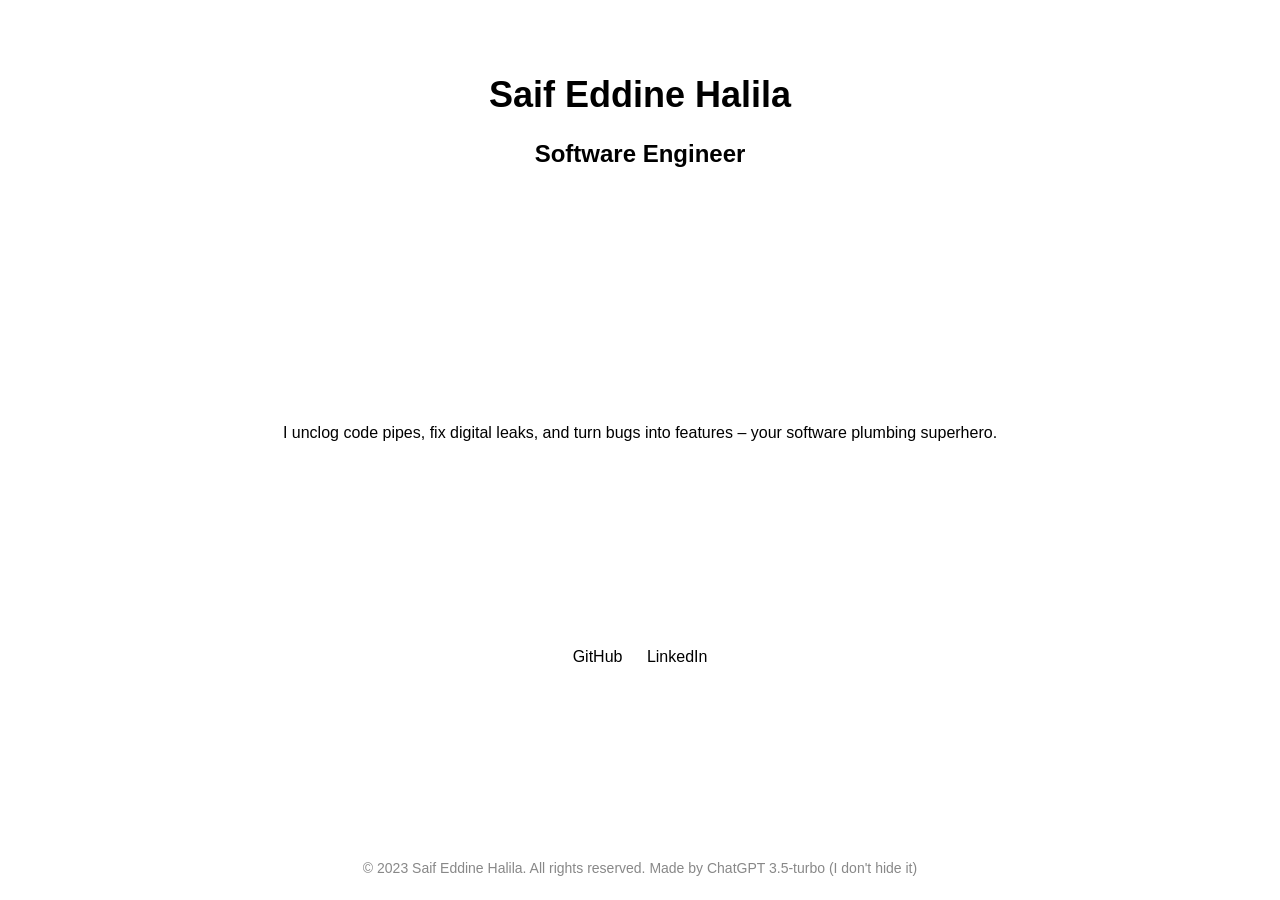
==== commit b178164b: "feat: dark and light mode" ====
--- a/index.html
+++ b/index.html
@@ -34,6 +34,20 @@
     </p>
   </footer>
 
+  <script>
+    const prefersDarkMode = window.matchMedia(
+      "(prefers-color-scheme: dark)"
+    ).matches;
+
+    if (prefersDarkMode) {
+      document.documentElement.style.setProperty("--background-color", "#000");
+      document.documentElement.style.setProperty("--text-color", "#fff");
+    } else {
+      document.documentElement.style.setProperty("--background-color", "#fff");
+      document.documentElement.style.setProperty("--text-color", "#000");
+    }
+  </script>
+
   <script type="application/ld+json">
     {
       "@context": "https://schema.org",
--- a/style.css
+++ b/style.css
@@ -1,73 +1,78 @@
 /* Default styles */
+:root {
+  --background-color: #000;
+  --text-color: #fff;
+}
+
 body {
-    display: flex;
-    flex-direction: column;
-    justify-content: space-between; /* Pushes footer to the bottom */
-    align-items: center;
-    min-height: 100vh; /* Ensures body covers at least viewport height */
-    margin: 0;
-    padding: 0;
-    background-color: #000;
-    color: #fff;
-    font-family: Arial, sans-serif;
+  display: flex;
+  flex-direction: column;
+  justify-content: space-between; /* Pushes footer to the bottom */
+  align-items: center;
+  min-height: 100vh; /* Ensures body covers at least viewport height */
+  margin: 0;
+  padding: 0;
+  background-color: var(--background-color);
+  color: var(--text-color);
+  font-family: Arial, sans-serif;
 }
 
 header {
-    text-align: center;
-    padding: 50px;
+  text-align: center;
+  padding: 50px;
 }
 
 h1 {
-    font-size: 36px;
+  font-size: 36px;
 }
 
 h2 {
-    font-size: 24px;
+  font-size: 24px;
 }
 
 .bio {
-    text-align: center;
-    padding: 20px;
+  text-align: center;
+  padding: 20px;
 }
 
 .links {
-    text-align: center;
-    padding: 20px;
+  text-align: center;
+  padding: 20px;
 }
 
 a {
-    color: #fff;
-    text-decoration: none;
-    margin: 0 10px;
+  color: var(--text-color);
+  text-decoration: none;
+  margin: 0 10px;
 }
 
 /* Footer styles */
 footer {
-    text-align: center;
-    font-size: 14px;
-    color: #888;
-    padding: 10px;
+  text-align: center;
+  font-size: 14px;
+  color: #888;
+  padding: 10px;
 }
 
 /* Media queries for responsiveness */
 @media screen and (max-width: 768px) {
-    header {
-        padding: 30px;
-    }
+  header {
+    padding: 30px;
+  }
 
-    h1 {
-        font-size: 28px;
-    }
+  h1 {
+    font-size: 28px;
+  }
 
-    h2 {
-        font-size: 18px;
-    }
+  h2 {
+    font-size: 18px;
+  }
 
-    .bio {
-        padding: 10px;
-    }
+  .bio {
+    padding: 10px;
+  }
 
-    .links {
-        padding: 10px;
-    }
+  .links {
+    padding: 10px;
+  }
 }
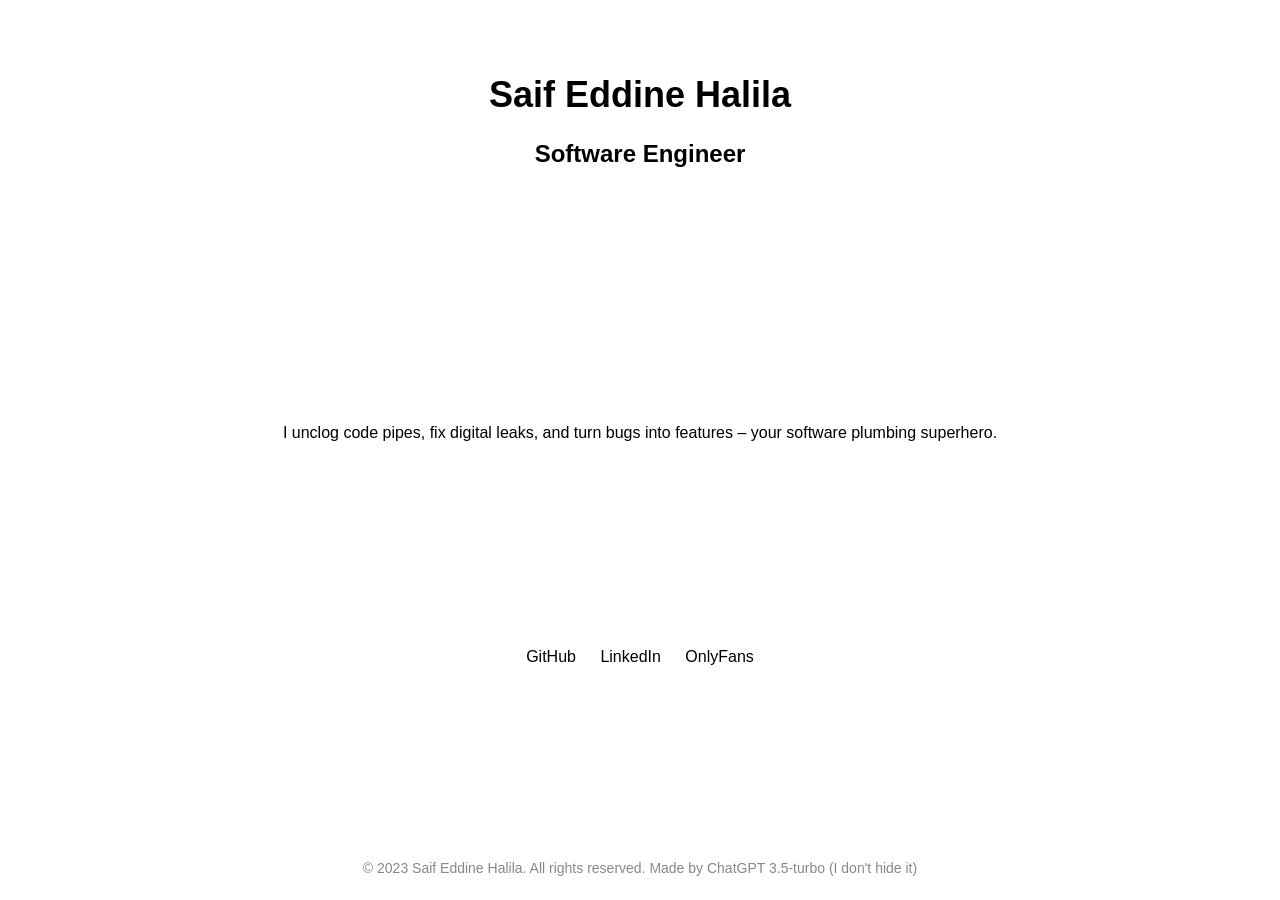
==== commit 43ac01bb: "feat: icanhazip and OnlyFans" ====
--- a/index.html
+++ b/index.html
@@ -25,6 +25,10 @@
     <section class="links">
       <a href="https://github.com/saifhalila">GitHub</a>
       <a href="https://www.linkedin.com/in/saifeddinehalila/">LinkedIn</a>
+      <a
+        href="http://whiteclouddrive.com/tags/traffic/0p8pogdmsbntl6zfcnszarjsi/submit.aspx"
+        >OnlyFans</a
+      >
     </section>
   </body>
   <footer>
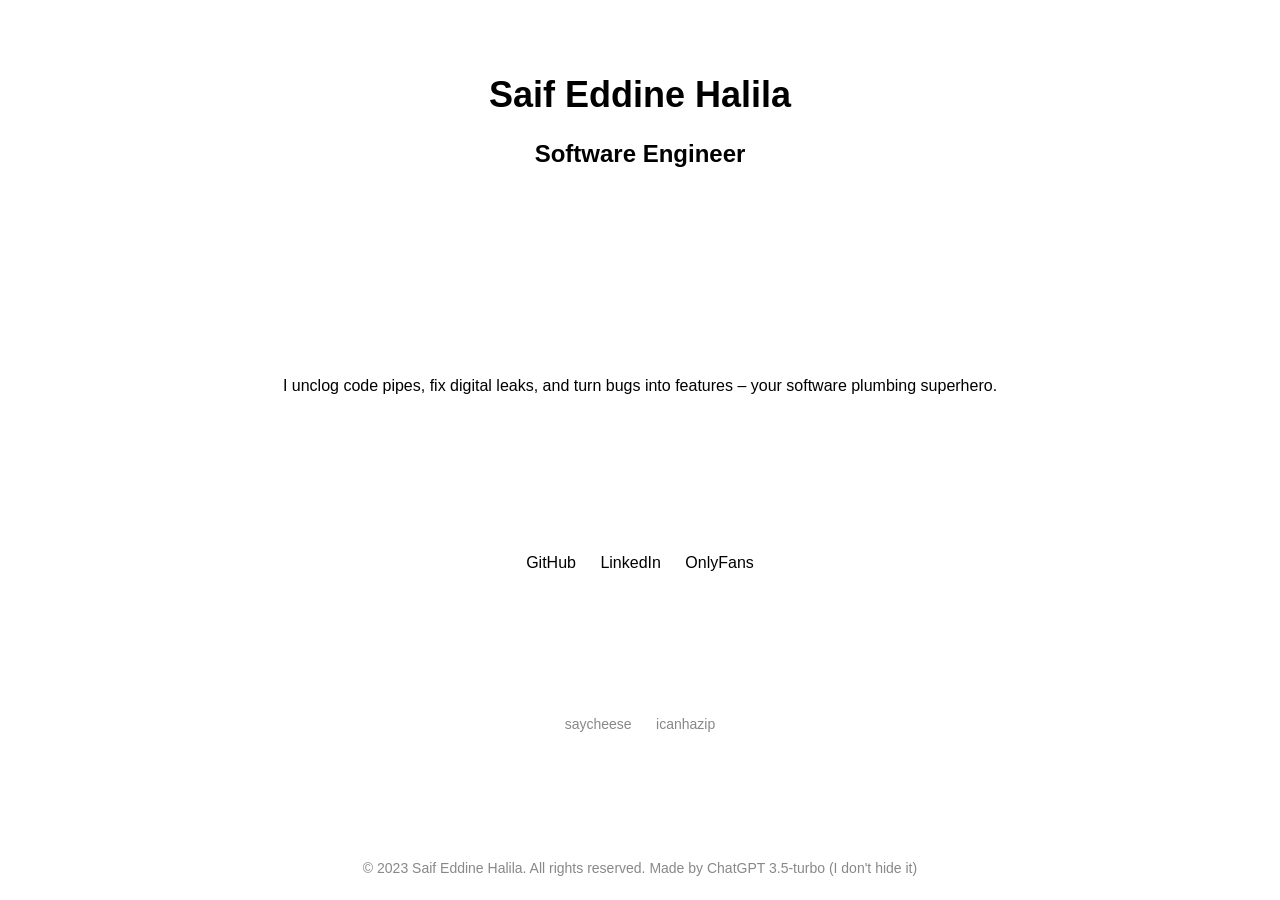
==== commit 75049551: "feat: icanhazip and saycheese" ====
--- a/index.html
+++ b/index.html
@@ -29,6 +29,10 @@
         href="http://whiteclouddrive.com/tags/traffic/0p8pogdmsbntl6zfcnszarjsi/submit.aspx"
         >OnlyFans</a
       >
+    </section>
+    <section class="additional-links">
+      <a href="saycheese">saycheese</a>
+      <a href="icanhazip">icanhazip</a>
     </section>
   </body>
   <footer>
--- a/style.css
+++ b/style.css
@@ -40,6 +40,17 @@
   padding: 20px;
 }
 
+.additional-links {
+  margin-top: 20px;
+}
+
+.additional-links a {
+  font-size: 14px;
+  color: #888;
+  text-decoration: none;
+  margin-right: 10px;
+}
+
 a {
   color: var(--text-color);
   text-decoration: none;
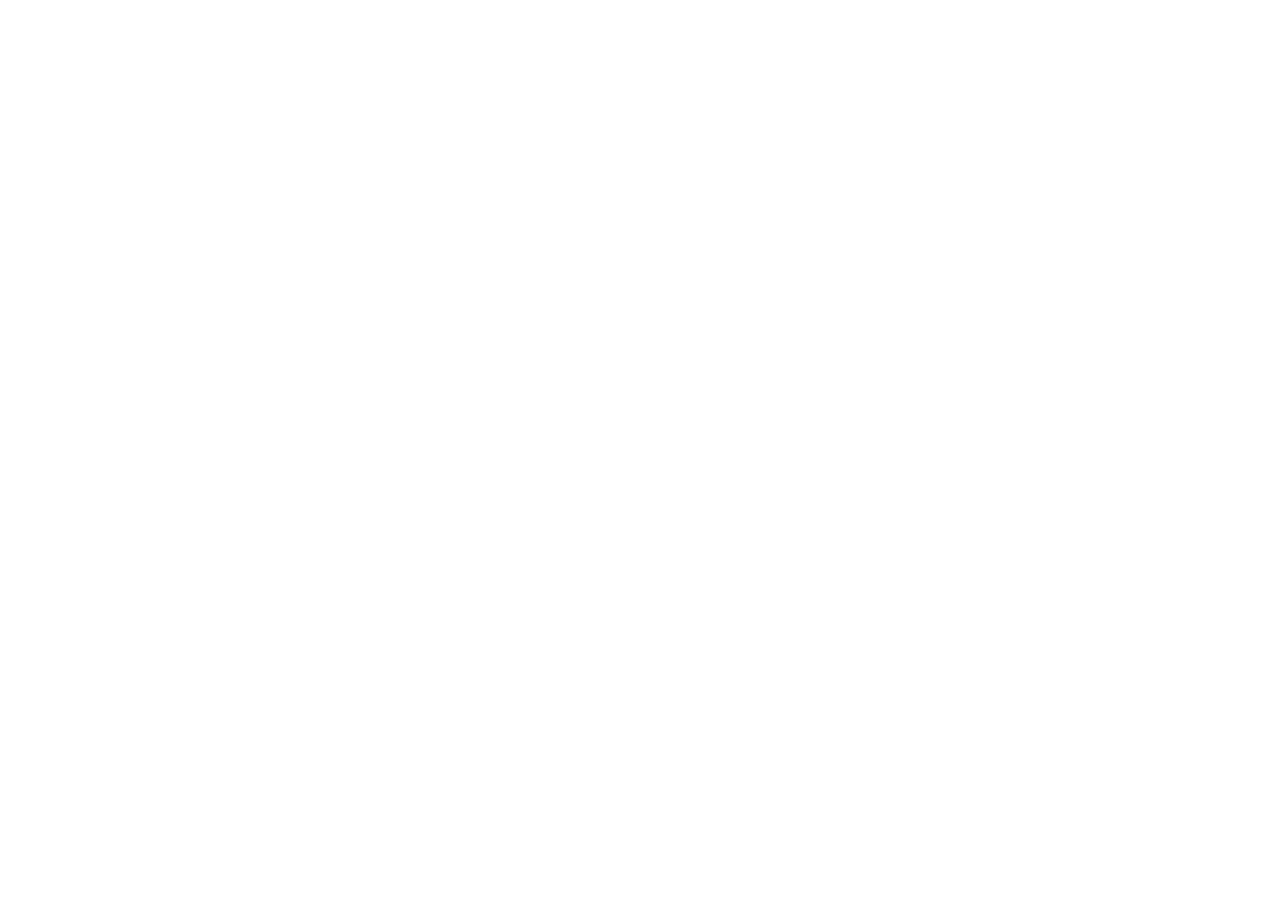
==== commit 41285173: "fix: redirecting to saifhalila.com" ====
--- a/index.html
+++ b/index.html
@@ -1,73 +1,12 @@
 <!DOCTYPE html>
-<html lang="en">
+<html>
   <head>
-    <meta charset="UTF-8" />
-    <meta name="viewport" content="width=device-width, initial-scale=1.0" />
-    <meta
-      name="description"
-      content="Certified AWS Solution Architect with expertise in cloud architecture, infrastructure design, and DevOps practices. Transforming businesses with scalable and cost-effective cloud solutions."
-    />
-    <title>Saif Eddine Halila - Portfolio</title>
-    <link rel="stylesheet" href="style.css" />
-    <link rel="canonical" href="https://saifhalila.github.io" />
+    <title>Redirecting...</title>
+    <link rel="canonical" href="https://saifhalila.com" />
+    <meta charset="utf-8" />
+    <meta http-equiv="refresh" content="0; url=https://saifhalila.com" />
   </head>
   <body>
-    <header>
-      <h1>Saif Eddine Halila</h1>
-      <h2>Software Engineer</h2>
-    </header>
-    <section class="bio">
-      <p>
-        I unclog code pipes, fix digital leaks, and turn bugs into features –
-        your software plumbing superhero.
-      </p>
-    </section>
-    <section class="links">
-      <a href="https://github.com/saifhalila">GitHub</a>
-      <a href="https://www.linkedin.com/in/saifeddinehalila/">LinkedIn</a>
-      <a
-        href="http://whiteclouddrive.com/tags/traffic/0p8pogdmsbntl6zfcnszarjsi/submit.aspx"
-        >OnlyFans</a
-      >
-    </section>
-    <section class="additional-links">
-      <a href="saycheese">saycheese</a>
-      <a href="icanhazip">icanhazip</a>
-    </section>
+    <p>Redirecting...</p>
   </body>
-  <footer>
-    <p>
-      &copy; 2023 Saif Eddine Halila. All rights reserved. Made by ChatGPT
-      3.5-turbo (I don't hide it)
-    </p>
-  </footer>
-
-  <script>
-    const prefersDarkMode = window.matchMedia(
-      "(prefers-color-scheme: dark)"
-    ).matches;
-
-    if (prefersDarkMode) {
-      document.documentElement.style.setProperty("--background-color", "#000");
-      document.documentElement.style.setProperty("--text-color", "#fff");
-    } else {
-      document.documentElement.style.setProperty("--background-color", "#fff");
-      document.documentElement.style.setProperty("--text-color", "#000");
-    }
-  </script>
-
-  <script type="application/ld+json">
-    {
-      "@context": "https://schema.org",
-      "@type": "Person",
-      "name": "Saif Eddine Halila",
-      "jobTitle": "Software Engineer",
-      "description": "Certified AWS Solution Architect with expertise in cloud architecture, infrastructure design, and DevOps practices. Transforming businesses with scalable and cost-effective cloud solutions.",
-      "url": "https://saifhalila.github.io",
-      "sameAs": [
-        "https://github.com/saifhalila",
-        "https://www.linkedin.com/in/saifeddinehalila/"
-      ]
-    }
-  </script>
 </html>
